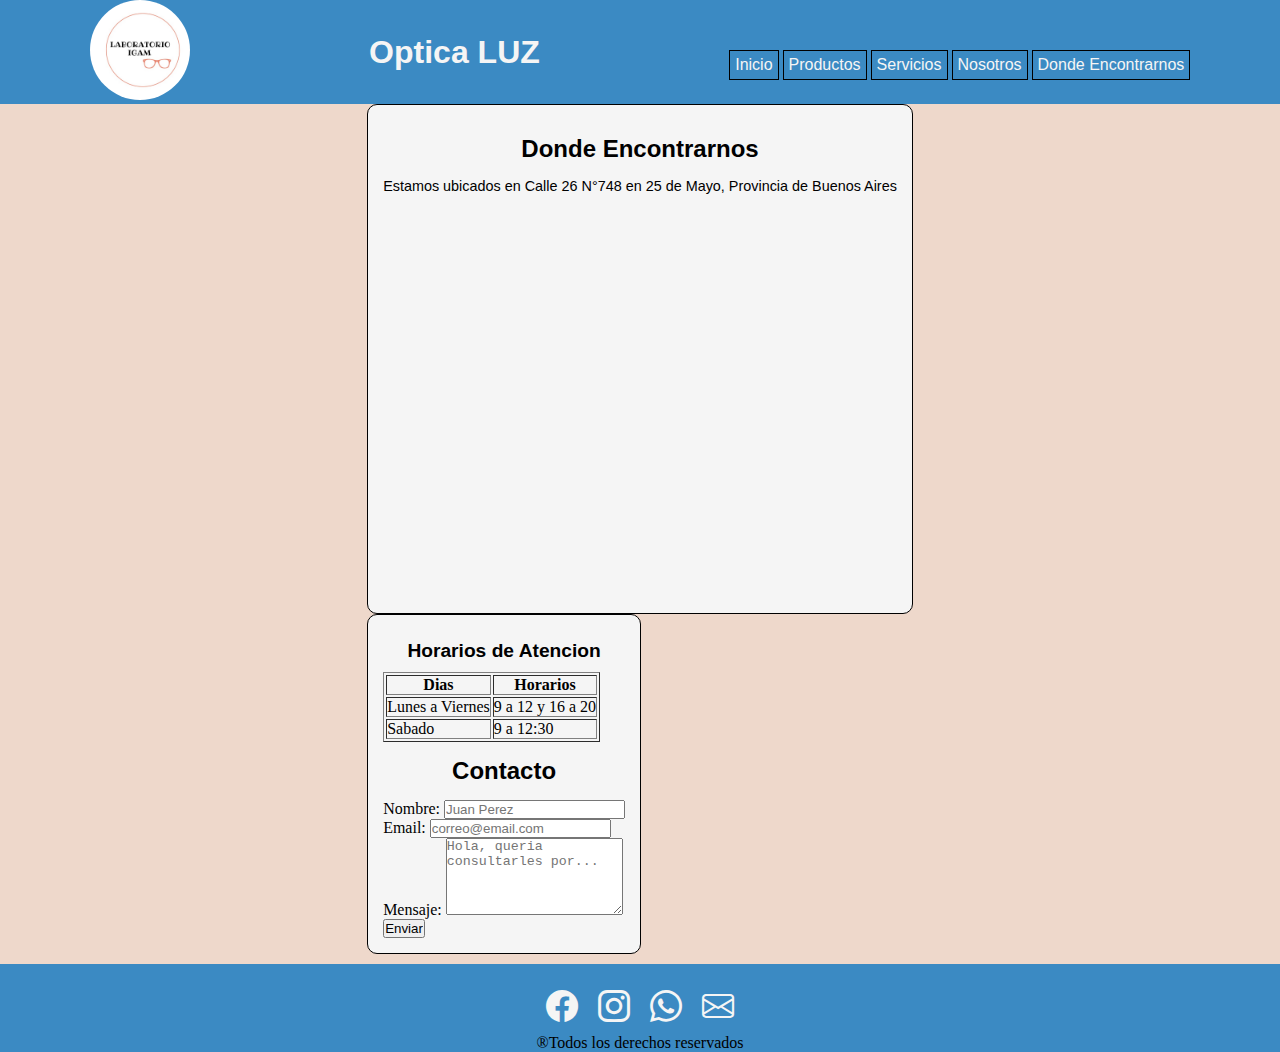
==== pages/donde_encontrarnos.html @ de2e69a8 "Se le agrego Bootstrap a la pagina donde_encontrarnos" ====
<!DOCTYPE html>
<html lang="es">
<head>
    <meta charset="UTF-8">
    <meta http-equiv="X-UA-Compatible" content="IE=edge">
    <meta name="viewport" content="width=device-width, initial-scale=1.0">
    <link rel="stylesheet" href="../css/estilos_grids_v2.css">
    <link rel="apple-touch-icon" sizes="180x180" href="../assets/favicon_io/apple-touch-icon.png">
    <link rel="icon" type="image/png" sizes="32x32" href="../assets/favicon_io/favicon-32x32.png">
    <link rel="icon" type="image/png" sizes="16x16" href="../assets/favicon_io/favicon-16x16.png">
    <link rel="manifest" href="../assets/favicon_io/site.webmanifest">
    <link rel="stylesheet" href="https://cdnjs.cloudflare.com/ajax/libs/animate.css/4.1.1/animate.min.css">
    <link rel="stylesheet" href="https://cdn.jsdelivr.net/npm/bootstrap@4.6.2/dist/css/bootstrap.min.css" integrity="sha384-xOolHFLEh07PJGoPkLv1IbcEPTNtaed2xpHsD9ESMhqIYd0nLMwNLD69Npy4HI+N" crossorigin="anonymous">
    <link rel="stylesheet" href="https://cdn.jsdelivr.net/npm/bootstrap-icons@1.9.1/font/bootstrap-icons.css">
    <title>Donde Encontrarnos - Optica LUZ</title>
</head>
<body>
    <!--El Header consta de un logo y el nombre del negocio. Al hacer click sobre el logo se vuelve al inicio, tambien es posible navegar entre las paginas del sitio-->
    <header class="header">
        <a href="../index.html" class="logo animate__fadeInLeft animate__animated animate__slow"><img src="../assets/logos/logo.jpeg" alt="logo" height="100" width="100" /></a>
        <h1 class="titulo animate__fadeInLeft animate__animated animate__slow"><strong>Optica LUZ</strong></h1>
        <nav class="barraNavegacion">
            <ul>
                <li><a href='../index.html'>Inicio</a></li>
                <li><a href='./productos.html'>Productos</a></li>
                <li><a href='./servicios.html'>Servicios</a></li>
                <li><a href='./nosotros.html'>Nosotros</a></li>
                <li><a href='#'>Donde Encontrarnos</a></li>
            </ul>
        </nav>
    <!--Contenido de la pagina-->
    </header>
        <!-- Contenido de la pagina -->
    <main class="dondeEncontrarnos container">
        <div class="row">
            <section title="ubicacion" class="ubicacion col-12 col-md-6 mt-2">    
                <h2>Donde Encontrarnos</h2>
                <p class="descripcion">Estamos ubicados en Calle 26 N°748 en 25 de Mayo, Provincia de Buenos Aires</p>
                <iframe src="https://www.google.com/maps/embed?pb=!1m18!1m12!1m3!1d5962.123265335487!2d-60.17241836245969!3d-35.43322970164302!2m3!1f0!2f0!3f0!3m2!1i1024!2i768!4f13.1!3m3!1m2!1s0x95be6055d56376e3%3A0x43c1f86400e4485!2sC.%2026%20748%2C%20B6660ALP%20Veinticinco%20de%20Mayo%2C%20Provincia%20de%20Buenos%20Aires!5e0!3m2!1ses-419!2sar!4v1658115473741!5m2!1ses-419!2sar" width=auto height="400" style="border:0;" allowfullscreen="" loading="lazy" referrerpolicy="no-referrer-when-downgrade"></iframe>
            </section>
            <section title="formContacto" class="formContacto col-12 col-md-6 mt-2">
                <div title="horario">
                    <h3 class="titulo2">Horarios de Atencion</h3>
                    <table border="1" class="horarios table table-bordered table-striped">
                        <tr>
                            <th>Dias</th>
                            <th>Horarios</th>
                        </tr>
                        <tr>
                            <td>Lunes a Viernes</td>
                            <td>9 a 12 y 16 a 20</td>
                        </tr>
                        <tr>
                            <td>Sabado</td>
                            <td>9 a 12:30</td>
                        </tr>
                    </table>
                </div>
                <div title="contacto">
                    <h2>Contacto</h2>
                    <form action="../scripts/formulario_contacto.php" method="post" enctype="text/plain">
                        <div class="form-group">
                            <label for="usr">Nombre:</label>
                            <input type="text" class="form-control" id="usr" placeholder="Juan Perez">
                        </div>
                        <div class="form-group">
                            <label for="mailto">Email:</label>
                            <input type="email" class="form-control" id="mailto" placeholder="correo@email.com">
                        </div> 
                        <div class="form-group">
                            <label for="comment">Mensaje:</label>
                            <textarea class="form-control" rows="5" id="comment" placeholder="Hola, queria consultarles por..."></textarea>
                        </div> 
                        <input type="submit" value="Enviar">
                    </form>
                </div>
            </section>
        </div>
    </main>
    <!--Footer con enlaces a redes sociales-->
    <footer class="footer">
        <a href="https://www.instagram.com/opticaLUZ/" target="_blank"><i class="bi bi-facebook"></i></a>
        <a href="https://www.facebook.com/OpticaLUZ" target="_blank"><i class="bi bi-instagram"></i></a>
        <a href="https://wa.me/5492345509226" target="_blank"><i class="bi bi-whatsapp"></i></a>
        <a href="mailto:laboratorioLUZ@hotmail.com?" target="_blank"><i class="bi bi-envelope"></i></a>
        <p class="letraChica">&#174;Todos los derechos reservados</p>
    </footer>
    <script src="https://cdn.jsdelivr.net/npm/jquery@3.5.1/dist/jquery.slim.min.js" integrity="sha384-DfXdz2htPH0lsSSs5nCTpuj/zy4C+OGpamoFVy38MVBnE+IbbVYUew+OrCXaRkfj" crossorigin="anonymous"></script>
    <script src="https://cdn.jsdelivr.net/npm/popper.js@1.16.1/dist/umd/popper.min.js" integrity="sha384-9/reFTGAW83EW2RDu2S0VKaIzap3H66lZH81PoYlFhbGU+6BZp6G7niu735Sk7lN" crossorigin="anonymous"></script>
    <script src="https://cdn.jsdelivr.net/npm/bootstrap@4.6.2/dist/js/bootstrap.min.js" integrity="sha384-+sLIOodYLS7CIrQpBjl+C7nPvqq+FbNUBDunl/OZv93DB7Ln/533i8e/mZXLi/P+" crossorigin="anonymous"></script>
</body>
</html>
---- css/estilos_grids_v2.css ----
*{
    padding: 0;
    margin: 0;
    box-sizing: border-box;
}
.header{
    /*  height: 120px;
    width: 100wh; */
    grid-area: header;
    background-color:#3b8ac3;
    display: flex;
    flex-direction: row;
    justify-content: center;
    align-items: center;
    justify-content: space-around;
    flex-wrap: wrap;
}
.header .titulo{
    color: whitesmoke;
    font-family: sans-serif, Verdana, Geneva, Tahoma;
    width: 100wh;
}
.logo img{
    border-radius: 50%;
/*     position: absolute;
    top: 10px;
    left: 10px; */
}
.titulo{
    font-family: Verdana, Geneva, Tahoma, sans-serif;
/*     position: relative; */
/*     padding-left: 150px;
    top: 40px; */
}
.barraNavegacion ul{
    background-color: #3b8ac3;
    padding-top: 25px;
    padding-left: 10px;
}
.barraNavegacion ul li{
    display: inline;
    font-family: 'Segoe UI', Tahoma, Geneva, Verdana, sans-serif;
    font-style: normal;
    text-decoration: none;
}
.barraNavegacion ul li a{
    text-decoration: none;
    color: whitesmoke;
    background-color: #3b8ac3;
    border: black solid 1px;
    border-radius: 0px;
    padding: 5px;
    display: inline-block;
}
.barraNavegacion ul li a:hover{
    color: black;
    font-style: inherit;
    background-color: #3a4856;
    transition: 0.75s;
    transform: skewX(-8deg);
}
.descripcion{
    font-family: Verdana, Geneva, Tahoma, sans-serif;
    font-size: 90%;
}
body{
/*     width: 100vw;
    height: 100%; */
    background-color: #eed8cb;
    background-repeat: none;
/*     position: relative;
    min-height: 100vh; */
}
.mainInicio{
    grid-area: mainInicio;
}
.dondeEncontrarnos{
    display: flex;
    justify-content: center;
    justify-content: space-evenly;
    flex-direction: row;
    align-items: center;
    flex-wrap: wrap;
}
section{
/*     margin: 25px; */
/* height: auto; */
    width: fit-content;
    border: black solid 1px;
    border-radius: 10px;
    background-color: whitesmoke;
    padding: 15px;
}
h2{
    text-align: center;
    font-family: Verdana, Geneva, Tahoma, sans-serif;
    padding: 15px;
}
h3{
    text-align: center;
    font-family: Verdana, Geneva, Tahoma, sans-serif;
    padding: 10px;
    font-size: 120%;
}
.establecimiento{
    flex-direction: column-reverse;
    overflow: auto;
}
.establecimiento{
    width: auto;
    display: flex;
    flex-direction: row;
    align-self: center;
    margin: 10px;
    flex-wrap: wrap;
    justify-content: space-around;
    grid-area: establecimiento;
}
.establecimiento div{
    height: 240px;
    width: 360px;
}
.establecimiento .salaespera1{
    background-image: url("../assets/fotos/establecimiento/salaespera1.jpeg");
    background-position: center;
    background-size: cover;
}
.establecimiento .estante2{
    background-image: url("../assets/fotos/establecimiento/estante2.jpeg");
    background-position: center;
    background-size: cover;
}
.establecimiento .frente{
    background-image: url("../assets/fotos/establecimiento/frente.jpeg");
    background-position: center;
    background-size: cover;
}
.establecimiento .consultorio{
    background-image: url("../assets/fotos/establecimiento/consultorio.jpeg");
    background-position: center;
    background-size: cover;
}
.productosYServicios{
    grid-area: productosYServicios;
}
.productosYServicios ul{
    margin-left: 20px;
}
/* .establecimiento .div:hover{
    scale: 1.2;
} */
.promocionesBancarias{
    grid-area: promociones;
}
.promocionesBancarias .imgdesc{
    display: flex;
    flex-wrap: wrap;
    align-items: center;
    justify-content: center;
}
.promocionesBancarias .descuentos{
    margin: 25px;
    border: 1px solid black;
    display: flex;
    flex-wrap: nowrap;
}
.descuentos{
    height: 225px;
    width: 300px;
    background-position: center;
    background-size: cover;
}
#banco_provincia{
    background-image: url("../assets/fotos/promociones/banco_provincia.png");
}
#banco_icbc{
    background-image: url("../assets/fotos/promociones/icbc.png");
}
/* .promocionesBancarias img:hover{
    scale: 2.5;
    margin-bottom: 200px;
    margin-left:200px;
} */
.productos article{
    overflow: scroll;
}
.lentesDeSol{
    grid-area: lentesDeSol;
}
.lentesDeRecetados{
    grid-area: lentesRecetados;
}
.accesorios{
    grid-area: accesorios;
}
.lentesDeSol, .lentesRecetados, .accesorios{
    display: flex;
    flex-direction: row;
    align-items: center;
/*     justify-content: space-between; */
    flex-wrap: nowrap;
}
.productos h3{
    text-align: left;
    font-family: Verdana, Geneva, Tahoma, sans-serif;
    padding-left: 50px;
}
.productos{
    display: block;
}/* 
.productos section{
    justify-content: space-between;
} */
.lentesDeSol div, .lentesRecetados div, .accesorios div{
    height:250px ;
    width: 250px;
/*     flex-wrap: nowrap; */
/*     margin-inline: 80px; */
    margin: 10px;
/* height: auto; */
    width: fit-content;
    border: gray solid 1px;
    background-color: whitesmoke;
    padding: 15px;
}
#titulo_productos{
    grid-area: titulo_productos;
}
#titulo_lentesRecetados{
    grid-area: titulo_lentesRecetados;
}
#titulo_accesorios{
    grid-area: titulo_accesorios;
}
.footer{
    /*     width: 100vw;
    height: 100vh; */
    grid-area: footer;
    background-color: #3b8ac3;
    text-align: center;
    padding-top: 25px;
    margin-top: 10px;
    /*     position:relative;
    bottom: 0px;    */
    }
.footer a{
    padding: 8px;
}
.footer p{
    padding-top: 8px;
}
.footer i{
    display: inline-block;
    font-size: xx-large;
    height: auto;
    color: whitesmoke;
    text-align: center;
}
.footer i:hover{
    color: black;
    transform: translateY(-5px);
    transition: 0.75s;
}
/* MOBILE FIRST USO DE GRID */

@media only screen and (min-width:769px){
    .inicio{
        display: grid;
        grid-template-columns: 1fr;
        grid-template-rows: 125px auto 125px;
        grid-template-areas: "header"
        "mainInicio"
        "footer";
    }
    .mainInicio{
        display:grid;
        grid-template-columns: 3fr 1fr;
        grid-template-rows: 2fr 1fr;
        grid-template-areas: "establecimiento promociones"
        "productosYServicios promociones";
    }
    .accesorios{
        flex-direction: column;
    }
    .productos article{
        overflow:auto;
    }
    .productos{
        display: grid;
        grid-template-columns: 3fr 1fr;
        grid-template-rows: 80px 40px 1fr 40px 1fr;
        grid-template-areas: "titulo_productos titulo_accesorios"
        "titulo_lentesDeSol accesorios"
        "lentesDeSol accesorios"
        "titulo_lentesRecetados accesorios"
        "lentesRecetados accesorios";
    }
}
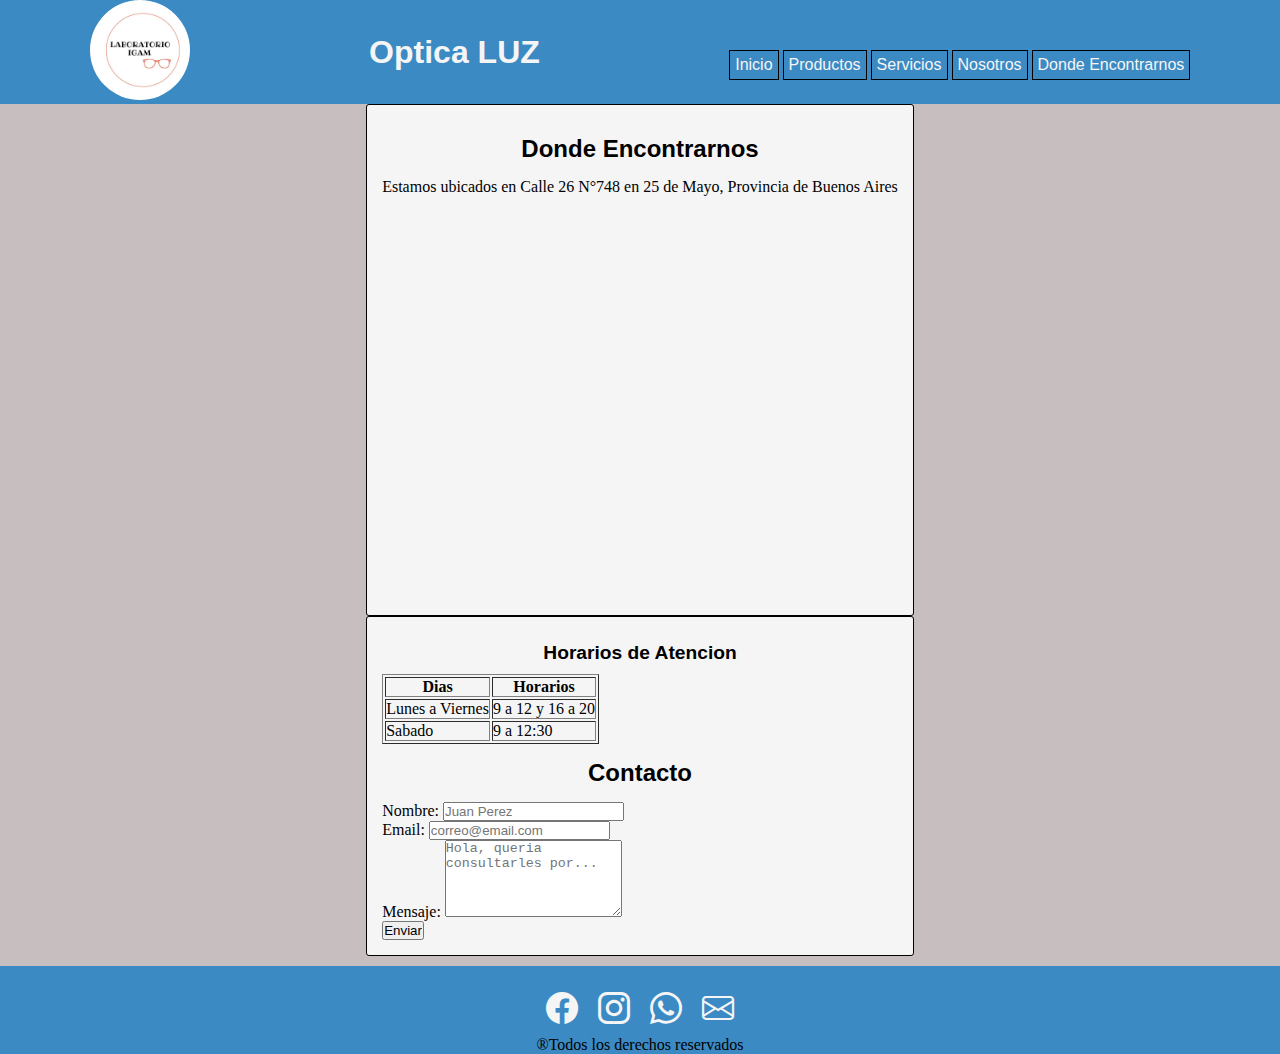
==== commit 5c30a3ac: "se añadio SASS al proyecto, se remplazo el CSS original por uno nuevo, el mismo compila gracias a No" ====
--- a/pages/donde_encontrarnos.html
+++ b/pages/donde_encontrarnos.html
@@ -4,7 +4,6 @@
     <meta charset="UTF-8">
     <meta http-equiv="X-UA-Compatible" content="IE=edge">
     <meta name="viewport" content="width=device-width, initial-scale=1.0">
-    <link rel="stylesheet" href="../css/estilos_grids_v2.css">
     <link rel="apple-touch-icon" sizes="180x180" href="../assets/favicon_io/apple-touch-icon.png">
     <link rel="icon" type="image/png" sizes="32x32" href="../assets/favicon_io/favicon-32x32.png">
     <link rel="icon" type="image/png" sizes="16x16" href="../assets/favicon_io/favicon-16x16.png">
@@ -12,6 +11,7 @@
     <link rel="stylesheet" href="https://cdnjs.cloudflare.com/ajax/libs/animate.css/4.1.1/animate.min.css">
     <link rel="stylesheet" href="https://cdn.jsdelivr.net/npm/bootstrap@4.6.2/dist/css/bootstrap.min.css" integrity="sha384-xOolHFLEh07PJGoPkLv1IbcEPTNtaed2xpHsD9ESMhqIYd0nLMwNLD69Npy4HI+N" crossorigin="anonymous">
     <link rel="stylesheet" href="https://cdn.jsdelivr.net/npm/bootstrap-icons@1.9.1/font/bootstrap-icons.css">
+    <link rel="stylesheet" href="../css/estilos.css">
     <title>Donde Encontrarnos - Optica LUZ</title>
 </head>
 <body>
--- a/css/estilos.css
+++ b/css/estilos.css
@@ -0,0 +1,282 @@
+* {
+  padding: 0;
+  margin: 0;
+  box-sizing: border-box;
+}
+
+.header {
+  grid-area: header;
+  background-color: #3b8ac3;
+  display: flex;
+  flex-direction: row;
+  justify-content: center;
+  align-items: center;
+  justify-content: space-around;
+  flex-wrap: wrap;
+}
+.header .titulo {
+  color: whitesmoke;
+  font-family: sans-serif, Verdana, Geneva, Tahoma;
+  width: 100wh;
+}
+.header .logo img {
+  border-radius: 50%;
+}
+.header .titulo {
+  font-family: Verdana, Geneva, Tahoma, sans-serif;
+}
+
+.barraNavegacion ul {
+  background-color: #3b8ac3;
+  padding-top: 25px;
+  padding-left: 10px;
+}
+.barraNavegacion ul li {
+  display: inline;
+  font-family: "Segoe UI", Tahoma, Geneva, Verdana, sans-serif;
+  font-style: normal;
+  text-decoration: none;
+}
+.barraNavegacion ul li a {
+  text-decoration: none;
+  color: whitesmoke;
+  background-color: #3b8ac3;
+  border: black solid 1px;
+  border-radius: 0px;
+  padding: 5px;
+  display: inline-block;
+}
+.barraNavegacion ul li a:hover {
+  color: black;
+  font-style: inherit;
+  background-color: #3a4856;
+  transition: 0.5s;
+  transform: skewX(-5deg) translateY(2px);
+}
+
+body {
+  background-color: rgb(199, 191, 191);
+  background-repeat: none;
+}
+
+section {
+  margin: 0px;
+  border: black solid 1px;
+  border-radius: 3px;
+  background-color: whitesmoke;
+  padding: 15px;
+}
+
+.mainInicio {
+  grid-area: mainInicio;
+}
+.mainInicio .establecimiento {
+  width: auto;
+  grid-area: establecimiento;
+}
+.mainInicio .establecimiento div {
+  min-width: 220px;
+  min-height: 360px;
+}
+.mainInicio .establecimiento .salaespera1 {
+  background-image: url("../assets/fotos/establecimiento/salaespera1.jpeg");
+  background-position: center;
+  background-size: cover;
+}
+.mainInicio .establecimiento .estante2 {
+  background-image: url("../assets/fotos/establecimiento/estante2.jpeg");
+  background-position: center;
+  background-size: cover;
+}
+.mainInicio .establecimiento .frente {
+  background-image: url("../assets/fotos/establecimiento/frente.jpeg");
+  background-position: center;
+  background-size: cover;
+}
+.mainInicio .establecimiento .consultorio {
+  background-image: url("../assets/fotos/establecimiento/consultorio.jpeg");
+  background-position: center;
+  background-size: cover;
+}
+.mainInicio .productosYServicios {
+  grid-area: productosYServicios;
+}
+.mainInicio .productosYServicios ul {
+  margin-left: 20px;
+}
+.mainInicio .promocionesBancarias {
+  grid-area: promociones;
+}
+.mainInicio .promocionesBancarias .imgdesc {
+  display: flex;
+  flex-wrap: wrap;
+  align-items: center;
+  justify-content: center;
+}
+.mainInicio .promocionesBancarias .descuentos {
+  margin: 25px;
+  border: 1px solid black;
+  display: flex;
+  flex-wrap: nowrap;
+  height: 225px;
+  width: 300px;
+  background-position: center;
+  background-size: cover;
+}
+
+.dondeEncontrarnos {
+  display: flex;
+  justify-content: center;
+  justify-content: space-evenly;
+  flex-direction: row;
+  align-items: center;
+  flex-wrap: wrap;
+}
+
+h2 {
+  text-align: center;
+  font-family: Verdana, Geneva, Tahoma, sans-serif;
+  padding: 15px;
+}
+
+h3 {
+  text-align: center;
+  font-family: Verdana, Geneva, Tahoma, sans-serif;
+  padding: 10px;
+  font-size: 120%;
+}
+
+.jumbotron {
+  padding-bottom: 5rem;
+  padding-top: 0rem;
+  background-color: #4c5967;
+  color: white;
+}
+
+.productos {
+  display: block;
+}
+.productos h3 {
+  text-align: left;
+  font-family: Verdana, Geneva, Tahoma, sans-serif;
+  padding-left: 50px;
+}
+.productos article {
+  overflow: scroll;
+}
+.productos .lentesDeSol, .productos .lentesRecetados, .productos .accesorios {
+  display: flex;
+  flex-direction: row;
+  align-items: center;
+  flex-wrap: nowrap;
+}
+.productos .lentesDeSol div, .productos .lentesRecetados div, .productos .accesorios div {
+  width: 250px;
+  margin: 10px;
+  width: fit-content;
+  border: gray solid 1px;
+  background-color: whitesmoke;
+  padding: 15px;
+  display: flex;
+  flex-direction: column;
+  flex-wrap: nowrap;
+}
+.productos .lentesDeSol {
+  grid-area: lentesDeSol;
+}
+.productos .lentesDeRecetados {
+  grid-area: lentesRecetados;
+}
+.productos .accesorios {
+  grid-area: accesorios;
+  flex-direction: column;
+}
+
+#titulo_productos {
+  grid-area: titulo_productos;
+}
+
+#titulo_lentesRecetados {
+  grid-area: titulo_lentesRecetados;
+}
+
+#titulo_accesorios {
+  grid-area: titulo_accesorios;
+}
+
+.nosotros {
+  height: auto;
+  border: black solid 1px;
+  border-radius: 3px;
+  background-color: whitesmoke;
+  padding: 15px;
+  display: block;
+}
+
+.servicios section {
+  padding-left: 30px;
+}
+
+#banco_provincia {
+  background-image: url("../assets/fotos/promociones/banco_provincia.png");
+}
+
+#banco_icbc {
+  background-image: url("../assets/fotos/promociones/icbc.png");
+}
+
+.footer {
+  grid-area: footer;
+  background-color: #3b8ac3;
+  text-align: center;
+  padding-top: 25px;
+  margin-top: 10px;
+}
+.footer a {
+  padding: 8px;
+}
+.footer p {
+  padding-top: 8px;
+  margin-bottom: 0px;
+}
+.footer i {
+  display: inline-block;
+  font-size: xx-large;
+  height: auto;
+  color: whitesmoke;
+  text-align: center;
+}
+.footer i:hover {
+  color: black;
+  transform: translateY(-5px);
+  transition: 0.75s;
+}
+
+@media only screen and (min-width: 769px) {
+  .inicio {
+    display: grid;
+    grid-template-columns: 1fr;
+    grid-template-rows: 125px auto 125px;
+    grid-template-areas: "header" "mainInicio" "footer";
+  }
+  .mainInicio {
+    display: grid;
+    grid-template-columns: 3fr 1fr;
+    grid-template-rows: 1fr 1fr;
+    grid-template-areas: "establecimiento promociones" "productosYServicios promociones";
+  }
+  .accesorios {
+    flex-direction: column;
+  }
+  .productos article {
+    overflow: auto;
+  }
+  .productos {
+    display: grid;
+    grid-template-columns: 3fr 1fr;
+    grid-template-rows: 80px 40px 1fr 40px 1fr;
+    grid-template-areas: "titulo_productos titulo_accesorios" "titulo_lentesDeSol accesorios" "lentesDeSol accesorios" "titulo_lentesRecetados accesorios" "lentesRecetados accesorios";
+  }
+}
+
+/*# sourceMappingURL=estilos.css.map */
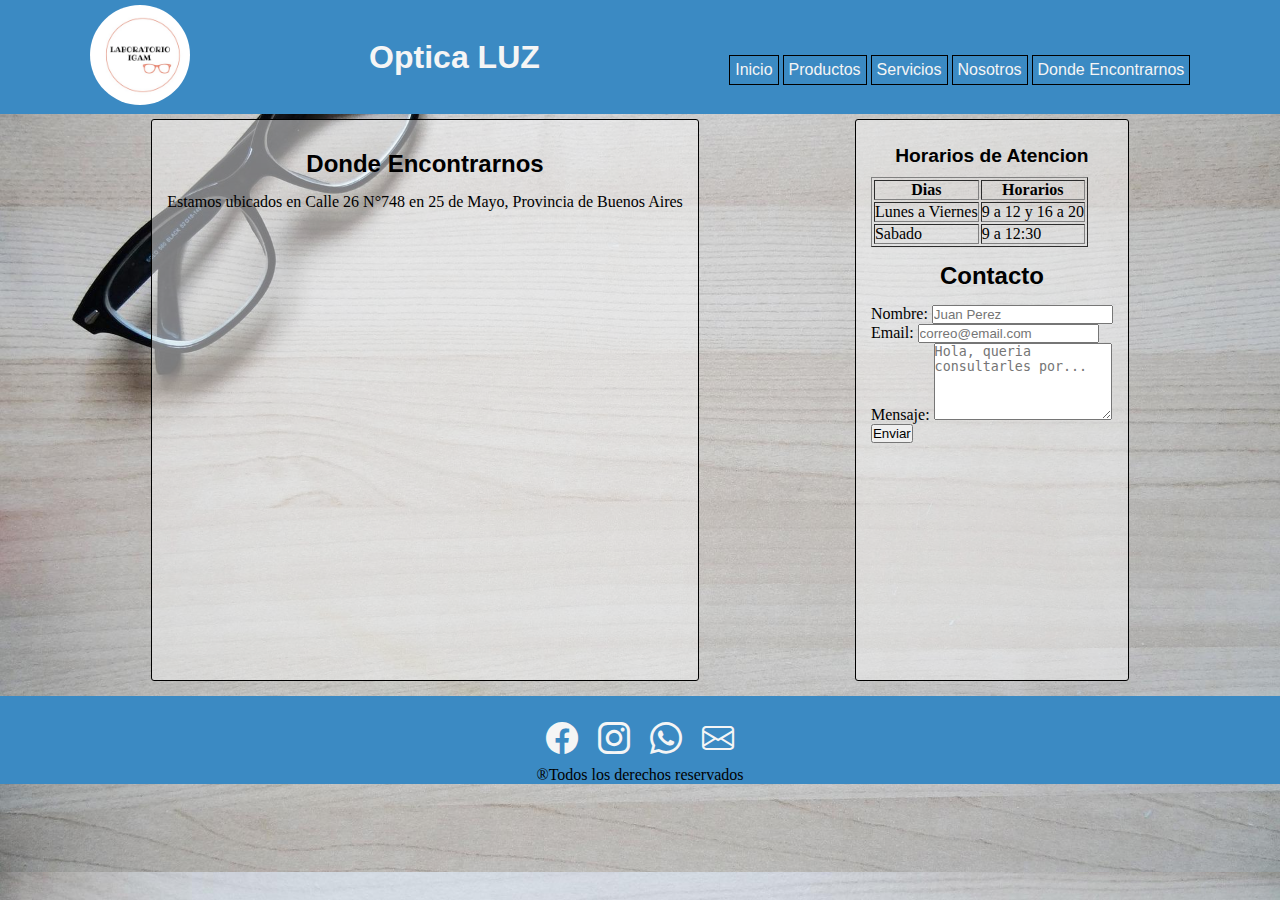
==== commit d7435fc0: "Se realizaron algunas mejoras en el Index tal como habia recomendado Constanza" ====
--- a/pages/donde_encontrarnos.html
+++ b/pages/donde_encontrarnos.html
@@ -31,14 +31,16 @@
     <!--Contenido de la pagina-->
     </header>
         <!-- Contenido de la pagina -->
-    <main class="dondeEncontrarnos container">
+    <main class="dondeEncontrarnos">
         <div class="row">
-            <section title="ubicacion" class="ubicacion col-12 col-md-6 mt-2">    
+            <section title="ubicacion" class="ubicacion">    
                 <h2>Donde Encontrarnos</h2>
                 <p class="descripcion">Estamos ubicados en Calle 26 N°748 en 25 de Mayo, Provincia de Buenos Aires</p>
-                <iframe src="https://www.google.com/maps/embed?pb=!1m18!1m12!1m3!1d5962.123265335487!2d-60.17241836245969!3d-35.43322970164302!2m3!1f0!2f0!3f0!3m2!1i1024!2i768!4f13.1!3m3!1m2!1s0x95be6055d56376e3%3A0x43c1f86400e4485!2sC.%2026%20748%2C%20B6660ALP%20Veinticinco%20de%20Mayo%2C%20Provincia%20de%20Buenos%20Aires!5e0!3m2!1ses-419!2sar!4v1658115473741!5m2!1ses-419!2sar" width=auto height="400" style="border:0;" allowfullscreen="" loading="lazy" referrerpolicy="no-referrer-when-downgrade"></iframe>
+                <div class="gmaps">
+                    <iframe src="https://www.google.com/maps/embed?pb=!1m18!1m12!1m3!1d5962.123265335487!2d-60.17241836245969!3d-35.43322970164302!2m3!1f0!2f0!3f0!3m2!1i1024!2i768!4f13.1!3m3!1m2!1s0x95be6055d56376e3%3A0x43c1f86400e4485!2sC.%2026%20748%2C%20B6660ALP%20Veinticinco%20de%20Mayo%2C%20Provincia%20de%20Buenos%20Aires!5e0!3m2!1ses-419!2sar!4v1658115473741!5m2!1ses-419!2sar" width=300 height=450 style="border:0;" allowfullscreen="" loading="lazy" referrerpolicy="no-referrer-when-downgrade"></iframe>
+                </div>
             </section>
-            <section title="formContacto" class="formContacto col-12 col-md-6 mt-2">
+            <section title="formContacto" class="formContacto">
                 <div title="horario">
                     <h3 class="titulo2">Horarios de Atencion</h3>
                     <table border="1" class="horarios table table-bordered table-striped">
--- a/css/estilos.css
+++ b/css/estilos.css
@@ -13,6 +13,8 @@
   align-items: center;
   justify-content: space-around;
   flex-wrap: wrap;
+  padding-top: 5px;
+  padding-bottom: 5px;
 }
 .header .titulo {
   color: whitesmoke;
@@ -56,15 +58,18 @@
 
 body {
   background-color: rgb(199, 191, 191);
+  background-image: url(../assets/background/background-2551501_1920.jpg);
+  background-position: center;
+  background-size: cover;
   background-repeat: none;
 }
 
 section {
-  margin: 0px;
   border: black solid 1px;
   border-radius: 3px;
-  background-color: whitesmoke;
+  background-color: rgba(245, 245, 245, 0.5);
   padding: 15px;
+  margin: 5px;
 }
 
 .mainInicio {
@@ -78,23 +83,38 @@
   min-width: 220px;
   min-height: 360px;
 }
-.mainInicio .establecimiento .salaespera1 {
-  background-image: url("../assets/fotos/establecimiento/salaespera1.jpeg");
-  background-position: center;
-  background-size: cover;
-}
-.mainInicio .establecimiento .estante2 {
-  background-image: url("../assets/fotos/establecimiento/estante2.jpeg");
-  background-position: center;
-  background-size: cover;
-}
-.mainInicio .establecimiento .frente {
-  background-image: url("../assets/fotos/establecimiento/frente.jpeg");
-  background-position: center;
-  background-size: cover;
-}
-.mainInicio .establecimiento .consultorio {
-  background-image: url("../assets/fotos/establecimiento/consultorio.jpeg");
+.mainInicio .establecimiento .perro {
+  background-image: url("../assets/fotos/establecimiento/bordeaux-dog-217018_1280.jpg");
+  background-position: center;
+  background-size: cover;
+}
+.mainInicio .establecimiento .nene {
+  background-image: url("../assets/fotos/establecimiento/kid-1508121_1920.jpg");
+  background-position: center;
+  background-size: cover;
+}
+.mainInicio .establecimiento .amigas {
+  background-image: url("../assets/fotos/establecimiento/people-2596150_1920.jpg");
+  background-position: center;
+  background-size: cover;
+}
+.mainInicio .establecimiento .hombre1 {
+  background-image: url("../assets/fotos/establecimiento/eyeglasses-1866734_1920.jpg");
+  background-position: center;
+  background-size: cover;
+}
+.mainInicio .establecimiento .hombre2 {
+  background-image: url("../assets/fotos/establecimiento/happy-1836445_1920.jpg");
+  background-position: center;
+  background-size: cover;
+}
+.mainInicio .establecimiento .mujer1 {
+  background-image: url("../assets/fotos/establecimiento/woman-1869116_1920.jpg");
+  background-position: center;
+  background-size: cover;
+}
+.mainInicio .establecimiento .anteojoslibro {
+  background-image: url("../assets/fotos/establecimiento/glasses-1052023_1920.jpg");
   background-position: center;
   background-size: cover;
 }
@@ -103,6 +123,33 @@
 }
 .mainInicio .productosYServicios ul {
   margin-left: 20px;
+}
+.mainInicio .masFotosinicio {
+  grid-area: masFotos;
+}
+.mainInicio #foto1 {
+  width: 100%;
+  height: 33.3333333333%;
+  min-height: 120px;
+  background-image: url("../assets/fotos/establecimiento/lens-4818786_1920.jpg");
+  background-position: center;
+  background-size: cover;
+}
+.mainInicio #foto2 {
+  width: 100%;
+  height: 33.3333333333%;
+  min-height: 120px;
+  background-image: url("../assets/fotos/establecimiento/contact-lenses-4792983_1920.jpg");
+  background-position: center;
+  background-size: cover;
+}
+.mainInicio #foto3 {
+  width: 100%;
+  height: 33.3333333333%;
+  min-height: 120px;
+  background-image: url("../assets/fotos/establecimiento/glasses-6336907_1920.jpg");
+  background-position: center;
+  background-size: cover;
 }
 .mainInicio .promocionesBancarias {
   grid-area: promociones;
@@ -124,12 +171,11 @@
   background-size: cover;
 }
 
-.dondeEncontrarnos {
+.dondeEncontrarnos .row {
   display: flex;
   justify-content: center;
   justify-content: space-evenly;
   flex-direction: row;
-  align-items: center;
   flex-wrap: wrap;
 }
 
@@ -171,15 +217,20 @@
   flex-wrap: nowrap;
 }
 .productos .lentesDeSol div, .productos .lentesRecetados div, .productos .accesorios div {
-  width: 250px;
+  width: 260px;
+  height: 320px;
   margin: 10px;
-  width: fit-content;
   border: gray solid 1px;
-  background-color: whitesmoke;
+  background-color: rgb(219, 219, 219);
   padding: 15px;
   display: flex;
   flex-direction: column;
   flex-wrap: nowrap;
+}
+.productos .lentesDeSol div .miniatura, .productos .lentesRecetados div .miniatura, .productos .accesorios div .miniatura {
+  width: 230px;
+  height: 150px;
+  margin: 0;
 }
 .productos .lentesDeSol {
   grid-area: lentesDeSol;
@@ -225,6 +276,54 @@
   background-image: url("../assets/fotos/promociones/icbc.png");
 }
 
+#producto1 {
+  background-image: url("../assets/fotos/productos/union_pacific_sol.jpg");
+  background-position: center;
+  background-size: cover;
+}
+
+#producto2 {
+  background-image: url("../assets/fotos/productos/mara-lente-sol.webp");
+  background-position: center;
+  background-size: cover;
+}
+
+#producto3 {
+  background-image: url("../assets/fotos/productos/valdez-receta.jpg");
+  background-position: center;
+  background-size: cover;
+}
+
+#producto4 {
+  background-image: url("../assets/fotos/productos/valdes-receta.jpg");
+  background-position: center;
+  background-size: cover;
+}
+
+#producto5 {
+  background-image: url("../assets/fotos/productos/union_pacific_receta.jpg");
+  background-position: center;
+  background-size: cover;
+}
+
+#producto6 {
+  background-image: url("../assets/fotos/productos/lentes-litio.jpg");
+  background-position: center;
+  background-size: cover;
+}
+
+#producto7 {
+  background-image: url("../assets/fotos/productos/estuche-de-lentes-en-silicona.jpg");
+  background-position: center;
+  background-size: cover;
+}
+
+#producto8 {
+  background-image: url("../assets/fotos/productos/cordones.jpg");
+  background-position: center;
+  background-size: cover;
+}
+
 .footer {
   grid-area: footer;
   background-color: #3b8ac3;
@@ -261,9 +360,9 @@
   }
   .mainInicio {
     display: grid;
-    grid-template-columns: 3fr 1fr;
+    grid-template-columns: 2fr 1fr 1fr;
     grid-template-rows: 1fr 1fr;
-    grid-template-areas: "establecimiento promociones" "productosYServicios promociones";
+    grid-template-areas: "establecimiento establecimiento promociones" "productosYServicios masFotos promociones";
   }
   .accesorios {
     flex-direction: column;
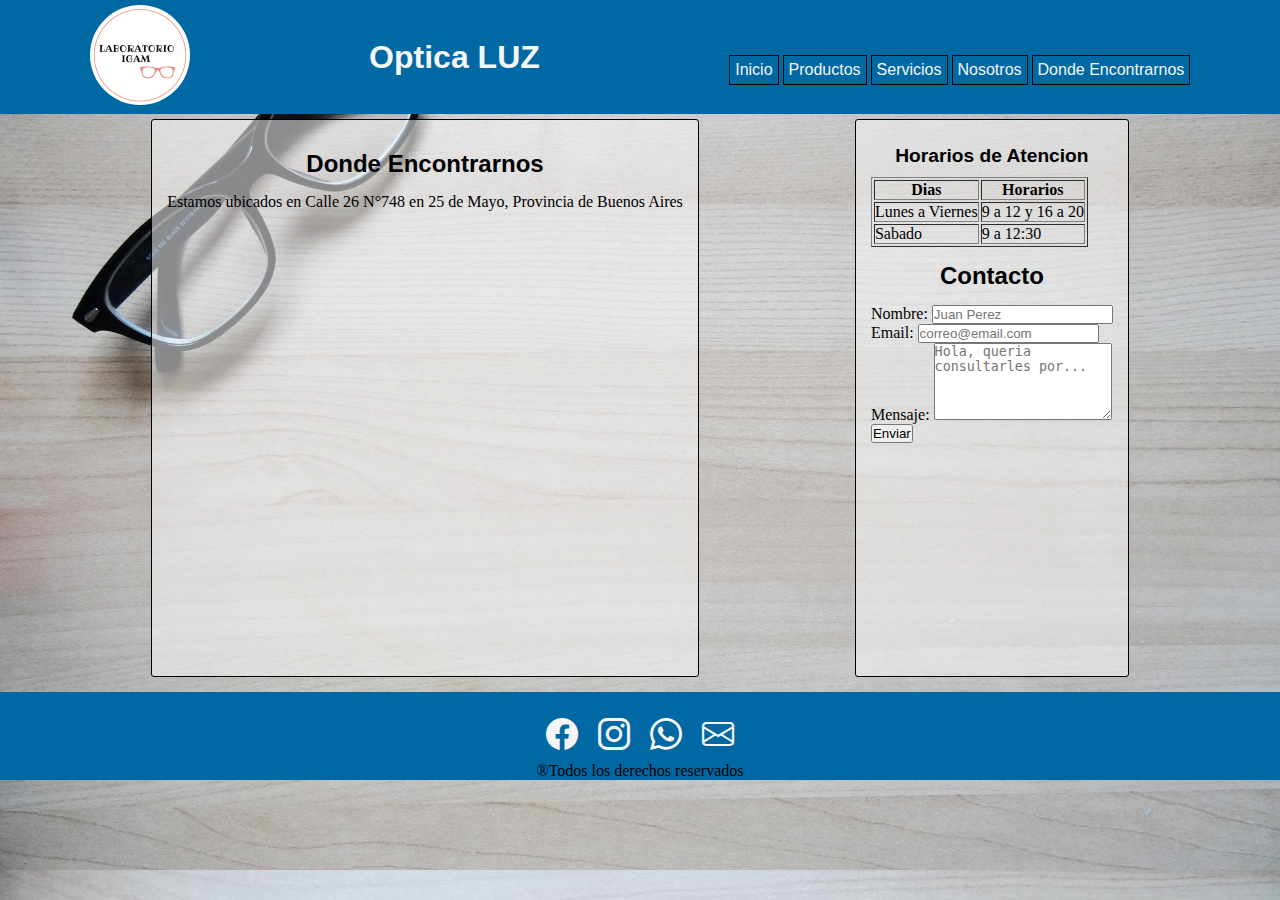
==== commit f38d9053: "Ajustes de ultima hora" ====
--- a/pages/donde_encontrarnos.html
+++ b/pages/donde_encontrarnos.html
@@ -12,6 +12,8 @@
     <link rel="stylesheet" href="https://cdn.jsdelivr.net/npm/bootstrap@4.6.2/dist/css/bootstrap.min.css" integrity="sha384-xOolHFLEh07PJGoPkLv1IbcEPTNtaed2xpHsD9ESMhqIYd0nLMwNLD69Npy4HI+N" crossorigin="anonymous">
     <link rel="stylesheet" href="https://cdn.jsdelivr.net/npm/bootstrap-icons@1.9.1/font/bootstrap-icons.css">
     <link rel="stylesheet" href="../css/estilos.css">
+    <meta name="description" content="Estamos ubicados en Calle 26 N°748 en 25 de Mayo, Provincia de Buenos Aires">
+    <meta name="keywords" content="Optica, direccion, veinticinco, 25, calle" >
     <title>Donde Encontrarnos - Optica LUZ</title>
 </head>
 <body>
@@ -36,8 +38,8 @@
             <section title="ubicacion" class="ubicacion">    
                 <h2>Donde Encontrarnos</h2>
                 <p class="descripcion">Estamos ubicados en Calle 26 N°748 en 25 de Mayo, Provincia de Buenos Aires</p>
-                <div class="gmaps">
-                    <iframe src="https://www.google.com/maps/embed?pb=!1m18!1m12!1m3!1d5962.123265335487!2d-60.17241836245969!3d-35.43322970164302!2m3!1f0!2f0!3f0!3m2!1i1024!2i768!4f13.1!3m3!1m2!1s0x95be6055d56376e3%3A0x43c1f86400e4485!2sC.%2026%20748%2C%20B6660ALP%20Veinticinco%20de%20Mayo%2C%20Provincia%20de%20Buenos%20Aires!5e0!3m2!1ses-419!2sar!4v1658115473741!5m2!1ses-419!2sar" width=300 height=450 style="border:0;" allowfullscreen="" loading="lazy" referrerpolicy="no-referrer-when-downgrade"></iframe>
+                <div class="gmaps" align="center">
+                    <iframe src="https://www.google.com/maps/embed?pb=!1m18!1m12!1m3!1d5962.123265335487!2d-60.17241836245969!3d-35.43322970164302!2m3!1f0!2f0!3f0!3m2!1i1024!2i768!4f13.1!3m3!1m2!1s0x95be6055d56376e3%3A0x43c1f86400e4485!2sC.%2026%20748%2C%20B6660ALP%20Veinticinco%20de%20Mayo%2C%20Provincia%20de%20Buenos%20Aires!5e0!3m2!1ses-419!2sar!4v1658115473741!5m2!1ses-419!2sar" width=350 height=450 style="border:0;" allowfullscreen="" loading="lazy" referrerpolicy="no-referrer-when-downgrade" align="middle"></iframe>
                 </div>
             </section>
             <section title="formContacto" class="formContacto">
--- a/css/estilos.css
+++ b/css/estilos.css
@@ -1,12 +1,16 @@
+@charset "UTF-8";
+/* Reseteo y constantes */
 * {
   padding: 0;
   margin: 0;
   box-sizing: border-box;
 }
 
+/* Algunas constantes que se van a utilizar en todo el proyecto */
+/* Header */
 .header {
   grid-area: header;
-  background-color: #3b8ac3;
+  background-color: #0069a4;
   display: flex;
   flex-direction: row;
   justify-content: center;
@@ -28,8 +32,9 @@
   font-family: Verdana, Geneva, Tahoma, sans-serif;
 }
 
+/* Barra de Navegacion */
 .barraNavegacion ul {
-  background-color: #3b8ac3;
+  background-color: #0069a4;
   padding-top: 25px;
   padding-left: 10px;
 }
@@ -42,7 +47,7 @@
 .barraNavegacion ul li a {
   text-decoration: none;
   color: whitesmoke;
-  background-color: #3b8ac3;
+  background-color: #0069a4;
   border: black solid 1px;
   border-radius: 0px;
   padding: 5px;
@@ -56,127 +61,19 @@
   transform: skewX(-5deg) translateY(2px);
 }
 
+/* Body y algunas definiciones comunes a todas las paginas del sitio */
 body {
-  background-color: rgb(199, 191, 191);
   background-image: url(../assets/background/background-2551501_1920.jpg);
   background-position: center;
   background-size: cover;
-  background-repeat: none;
 }
 
 section {
   border: black solid 1px;
   border-radius: 3px;
-  background-color: rgba(245, 245, 245, 0.5);
+  background-color: rgba(245, 245, 245, 0.55);
   padding: 15px;
   margin: 5px;
-}
-
-.mainInicio {
-  grid-area: mainInicio;
-}
-.mainInicio .establecimiento {
-  width: auto;
-  grid-area: establecimiento;
-}
-.mainInicio .establecimiento div {
-  min-width: 220px;
-  min-height: 360px;
-}
-.mainInicio .establecimiento .perro {
-  background-image: url("../assets/fotos/establecimiento/bordeaux-dog-217018_1280.jpg");
-  background-position: center;
-  background-size: cover;
-}
-.mainInicio .establecimiento .nene {
-  background-image: url("../assets/fotos/establecimiento/kid-1508121_1920.jpg");
-  background-position: center;
-  background-size: cover;
-}
-.mainInicio .establecimiento .amigas {
-  background-image: url("../assets/fotos/establecimiento/people-2596150_1920.jpg");
-  background-position: center;
-  background-size: cover;
-}
-.mainInicio .establecimiento .hombre1 {
-  background-image: url("../assets/fotos/establecimiento/eyeglasses-1866734_1920.jpg");
-  background-position: center;
-  background-size: cover;
-}
-.mainInicio .establecimiento .hombre2 {
-  background-image: url("../assets/fotos/establecimiento/happy-1836445_1920.jpg");
-  background-position: center;
-  background-size: cover;
-}
-.mainInicio .establecimiento .mujer1 {
-  background-image: url("../assets/fotos/establecimiento/woman-1869116_1920.jpg");
-  background-position: center;
-  background-size: cover;
-}
-.mainInicio .establecimiento .anteojoslibro {
-  background-image: url("../assets/fotos/establecimiento/glasses-1052023_1920.jpg");
-  background-position: center;
-  background-size: cover;
-}
-.mainInicio .productosYServicios {
-  grid-area: productosYServicios;
-}
-.mainInicio .productosYServicios ul {
-  margin-left: 20px;
-}
-.mainInicio .masFotosinicio {
-  grid-area: masFotos;
-}
-.mainInicio #foto1 {
-  width: 100%;
-  height: 33.3333333333%;
-  min-height: 120px;
-  background-image: url("../assets/fotos/establecimiento/lens-4818786_1920.jpg");
-  background-position: center;
-  background-size: cover;
-}
-.mainInicio #foto2 {
-  width: 100%;
-  height: 33.3333333333%;
-  min-height: 120px;
-  background-image: url("../assets/fotos/establecimiento/contact-lenses-4792983_1920.jpg");
-  background-position: center;
-  background-size: cover;
-}
-.mainInicio #foto3 {
-  width: 100%;
-  height: 33.3333333333%;
-  min-height: 120px;
-  background-image: url("../assets/fotos/establecimiento/glasses-6336907_1920.jpg");
-  background-position: center;
-  background-size: cover;
-}
-.mainInicio .promocionesBancarias {
-  grid-area: promociones;
-}
-.mainInicio .promocionesBancarias .imgdesc {
-  display: flex;
-  flex-wrap: wrap;
-  align-items: center;
-  justify-content: center;
-}
-.mainInicio .promocionesBancarias .descuentos {
-  margin: 25px;
-  border: 1px solid black;
-  display: flex;
-  flex-wrap: nowrap;
-  height: 225px;
-  width: 300px;
-  background-position: center;
-  background-size: cover;
-}
-
-.dondeEncontrarnos .row {
-  display: flex;
-  justify-content: center;
-  justify-content: space-evenly;
-  flex-direction: row;
-  flex-wrap: wrap;
 }
 
 h2 {
@@ -192,45 +89,224 @@
   font-size: 120%;
 }
 
-.jumbotron {
-  padding-bottom: 5rem;
-  padding-top: 0rem;
+/* Contenido de pagina principal */
+.mainInicio {
+  grid-area: mainInicio;
+}
+.mainInicio .establecimiento {
+  width: auto;
+  grid-area: establecimiento;
+}
+.mainInicio .establecimiento div {
+  min-width: 220px;
+  min-height: 360px;
+}
+.mainInicio .establecimiento .perro {
+  background-image: url("../assets/fotos/establecimiento/bordeaux-dog-217018_1280.jpg");
+  background-position: center;
+  background-size: cover;
+}
+.mainInicio .establecimiento .nene {
+  background-image: url("../assets/fotos/establecimiento/kid-1508121_1920.jpg");
+  background-position: center;
+  background-size: cover;
+}
+.mainInicio .establecimiento .amigas {
+  background-image: url("../assets/fotos/establecimiento/people-2596150_1920.jpg");
+  background-position: center;
+  background-size: cover;
+}
+.mainInicio .establecimiento .hombre1 {
+  background-image: url("../assets/fotos/establecimiento/eyeglasses-1866734_1920.jpg");
+  background-position: center;
+  background-size: cover;
+}
+.mainInicio .establecimiento .hombre2 {
+  background-image: url("../assets/fotos/establecimiento/happy-1836445_1920.jpg");
+  background-position: center;
+  background-size: cover;
+}
+.mainInicio .establecimiento .mujer1 {
+  background-image: url("../assets/fotos/establecimiento/woman-1869116_1920.jpg");
+  background-position: center;
+  background-size: cover;
+}
+.mainInicio .establecimiento .anteojoslibro {
+  background-image: url("../assets/fotos/establecimiento/glasses-1052023_1920.jpg");
+  background-position: center;
+  background-size: cover;
+}
+
+.productosYServicios {
+  grid-area: productosYServicios;
+}
+.productosYServicios ul {
+  margin-left: 20px;
+}
+
+.masFotosinicio {
+  grid-area: masFotos;
+}
+
+/* Se añade Mixin */
+#foto1 {
+  width: 100%;
+  height: 33.3333333333%;
+  min-height: 120px;
+  background-position: center;
+  background-size: cover;
+  background-image: url("../assets/fotos/establecimiento/lens-4818786_1920.jpg");
+}
+
+#foto2 {
+  width: 100%;
+  height: 33.3333333333%;
+  min-height: 120px;
+  background-position: center;
+  background-size: cover;
+  background-image: url("../assets/fotos/establecimiento/contact-lenses-4792983_1920.jpg");
+}
+
+#foto3 {
+  width: 100%;
+  height: 33.3333333333%;
+  min-height: 120px;
+  background-position: center;
+  background-size: cover;
+  background-image: url("../assets/fotos/establecimiento/glasses-6336907_1920.jpg");
+}
+
+.promocionesBancarias {
+  grid-area: promociones;
+}
+.promocionesBancarias .imgdesc {
+  display: flex;
+  flex-wrap: wrap;
+  align-items: center;
+  justify-content: center;
+}
+.promocionesBancarias .descuentos {
+  margin: 25px;
+  border: 1px solid black;
+  display: flex;
+  flex-wrap: nowrap;
+  height: 225px;
+  width: 300px;
+  background-position: center;
+  background-size: cover;
+}
+
+#banco_provincia {
+  background-image: url("../assets/fotos/promociones/banco_provincia.png");
+}
+
+#banco_icbc {
+  background-image: url("../assets/fotos/promociones/icbc.png");
+}
+
+/* Contenido de pagina donde encontrarnos */
+.dondeEncontrarnos .row {
+  width: 100%;
+  display: flex;
+  justify-content: center;
+  justify-content: space-evenly;
+  flex-direction: row;
+  flex-wrap: wrap;
+}
+
+/* Contenido de pagina productos */
+/* Importo Jumbotron */
+.jumbotron-h2, .productos h2 {
+  padding-bottom: 2.5rem;
+  padding-top: 1rem;
+  background-color: rgb(5, 5, 5);
+  color: whitesmoke;
+}
+
+.jumbotron-h3, .productos h3 {
+  text-align: left;
+  font-family: Geneva, Tahoma, sans-serif;
+  padding-left: 20px;
+  padding-bottom: 1.5rem;
+  padding-top: 1.5rem;
   background-color: #4c5967;
-  color: white;
+  color: whitesmoke;
+}
+
+body {
+  overflow-x: hidden;
 }
 
 .productos {
   display: block;
 }
+.productos h2 {
+  font-size: xx-large;
+}
 .productos h3 {
-  text-align: left;
-  font-family: Verdana, Geneva, Tahoma, sans-serif;
-  padding-left: 50px;
+  font-size: x-large;
 }
 .productos article {
-  overflow: scroll;
+  width: 100%;
 }
 .productos .lentesDeSol, .productos .lentesRecetados, .productos .accesorios {
   display: flex;
   flex-direction: row;
   align-items: center;
-  flex-wrap: nowrap;
+  flex-wrap: wrap;
+  justify-content: center;
+  /* Aca mediante MAPS y EXTEND vamos a definir a todos los productos */
 }
 .productos .lentesDeSol div, .productos .lentesRecetados div, .productos .accesorios div {
   width: 260px;
   height: 320px;
   margin: 10px;
   border: gray solid 1px;
-  background-color: rgb(219, 219, 219);
+  background-color: rgba(245, 245, 245, 0.45);
   padding: 15px;
   display: flex;
   flex-direction: column;
-  flex-wrap: nowrap;
-}
-.productos .lentesDeSol div .miniatura, .productos .lentesRecetados div .miniatura, .productos .accesorios div .miniatura {
+  flex-wrap: wrap;
+}
+.productos .lentesDeSol div .miniatura, .productos .lentesDeSol div #productoC2, .productos .lentesDeSol div #productoC1, .productos .lentesDeSol div #productoB3, .productos .lentesDeSol div #productoB2, .productos .lentesDeSol div #productoB1, .productos .lentesDeSol div #productoA6, .productos .lentesDeSol div #productoA5, .productos .lentesDeSol div #productoA4, .productos .lentesDeSol div #productoA3, .productos .lentesDeSol div #productoA2, .productos .lentesDeSol div #productoA1, .productos .lentesRecetados div .miniatura, .productos .lentesRecetados div #productoC2, .productos .lentesRecetados div #productoC1, .productos .lentesRecetados div #productoB3, .productos .lentesRecetados div #productoB2, .productos .lentesRecetados div #productoB1, .productos .lentesRecetados div #productoA6, .productos .lentesRecetados div #productoA5, .productos .lentesRecetados div #productoA4, .productos .lentesRecetados div #productoA3, .productos .lentesRecetados div #productoA2, .productos .lentesRecetados div #productoA1, .productos .accesorios div .miniatura, .productos .accesorios div #productoC2, .productos .accesorios div #productoC1, .productos .accesorios div #productoB3, .productos .accesorios div #productoB2, .productos .accesorios div #productoB1, .productos .accesorios div #productoA6, .productos .accesorios div #productoA5, .productos .accesorios div #productoA4, .productos .accesorios div #productoA3, .productos .accesorios div #productoA2, .productos .accesorios div #productoA1 {
   width: 230px;
   height: 150px;
   margin: 0;
+  background-position: center;
+  background-size: cover;
+}
+.productos .lentesDeSol #productoA1, .productos .lentesRecetados #productoA1, .productos .accesorios #productoA1 {
+  background-image: url("../assets/fotos/productos/union_pacific_sol.jpg");
+}
+.productos .lentesDeSol #productoA2, .productos .lentesRecetados #productoA2, .productos .accesorios #productoA2 {
+  background-image: url("../assets/fotos/productos/mara-lente-sol.jpg");
+}
+.productos .lentesDeSol #productoA3, .productos .lentesRecetados #productoA3, .productos .accesorios #productoA3 {
+  background-image: url("../assets/fotos/productos/valdez-receta.jpg");
+}
+.productos .lentesDeSol #productoA4, .productos .lentesRecetados #productoA4, .productos .accesorios #productoA4 {
+  background-image: url("../assets/fotos/productos/D_NQ_NP_786286-MLA46233536589_062021-O.jpg");
+}
+.productos .lentesDeSol #productoA5, .productos .lentesRecetados #productoA5, .productos .accesorios #productoA5 {
+  background-image: url("../assets/fotos/productos/D_NQ_NP_2X_957470-MLA45538941816_042021-F.jpg");
+}
+.productos .lentesDeSol #productoA6, .productos .lentesRecetados #productoA6, .productos .accesorios #productoA6 {
+  background-image: url("../assets/fotos/productos/38248696-gafas-de-sol-classic-con-lentes-de-color-rosa-sobre-fondo-blanco-con-saturacion-camino-.jpg");
+}
+.productos .lentesDeSol #productoB1, .productos .lentesRecetados #productoB1, .productos .accesorios #productoB1 {
+  background-image: url("../assets/fotos/productos/valdes-receta.jpg");
+}
+.productos .lentesDeSol #productoB2, .productos .lentesRecetados #productoB2, .productos .accesorios #productoB2 {
+  background-image: url("../assets/fotos/productos/union_pacific_receta.jpg");
+}
+.productos .lentesDeSol #productoB3, .productos .lentesRecetados #productoB3, .productos .accesorios #productoB3 {
+  background-image: url("../assets/fotos/productos/lentes-litio.jpg");
+}
+.productos .lentesDeSol #productoC1, .productos .lentesRecetados #productoC1, .productos .accesorios #productoC1 {
+  background-image: url("../assets/fotos/productos/estuche-de-lentes-en-silicona.jpg");
+}
+.productos .lentesDeSol #productoC2, .productos .lentesRecetados #productoC2, .productos .accesorios #productoC2 {
+  background-image: url("../assets/fotos/productos/cordones.jpg");
 }
 .productos .lentesDeSol {
   grid-area: lentesDeSol;
@@ -240,7 +316,6 @@
 }
 .productos .accesorios {
   grid-area: accesorios;
-  flex-direction: column;
 }
 
 #titulo_productos {
@@ -255,78 +330,81 @@
   grid-area: titulo_accesorios;
 }
 
-.nosotros {
-  height: auto;
-  border: black solid 1px;
-  border-radius: 3px;
-  background-color: whitesmoke;
-  padding: 15px;
-  display: block;
-}
-
+/* Contenido de pagina servicios */
 .servicios section {
   padding-left: 30px;
-}
-
-#banco_provincia {
-  background-image: url("../assets/fotos/promociones/banco_provincia.png");
-}
-
-#banco_icbc {
-  background-image: url("../assets/fotos/promociones/icbc.png");
-}
-
-#producto1 {
-  background-image: url("../assets/fotos/productos/union_pacific_sol.jpg");
-  background-position: center;
-  background-size: cover;
-}
-
-#producto2 {
-  background-image: url("../assets/fotos/productos/mara-lente-sol.webp");
-  background-position: center;
-  background-size: cover;
-}
-
-#producto3 {
-  background-image: url("../assets/fotos/productos/valdez-receta.jpg");
-  background-position: center;
-  background-size: cover;
-}
-
-#producto4 {
-  background-image: url("../assets/fotos/productos/valdes-receta.jpg");
-  background-position: center;
-  background-size: cover;
-}
-
-#producto5 {
-  background-image: url("../assets/fotos/productos/union_pacific_receta.jpg");
-  background-position: center;
-  background-size: cover;
-}
-
-#producto6 {
-  background-image: url("../assets/fotos/productos/lentes-litio.jpg");
-  background-position: center;
-  background-size: cover;
-}
-
-#producto7 {
-  background-image: url("../assets/fotos/productos/estuche-de-lentes-en-silicona.jpg");
-  background-position: center;
-  background-size: cover;
-}
-
-#producto8 {
-  background-image: url("../assets/fotos/productos/cordones.jpg");
-  background-position: center;
-  background-size: cover;
-}
-
+  background-color: rgba(245, 245, 245, 0.55);
+}
+.servicios .miniaturas {
+  display: flex;
+  flex-wrap: wrap;
+  justify-content: center;
+}
+
+#servicios1 {
+  width: 370px;
+  height: 200px;
+  min-height: 120px;
+  background-image: url("../assets/fotos/nosotros/display-3262303_1920.jpg");
+  background-position: center;
+  background-size: cover;
+}
+
+#servicios2 {
+  width: 370px;
+  height: 200px;
+  min-height: 120px;
+  background-image: url("../assets/fotos/nosotros/glass-3097577_1920.jpg");
+  background-position: center;
+  background-size: cover;
+}
+
+#servicios3 {
+  width: 370px;
+  height: 200px;
+  min-height: 120px;
+  background-image: url("../assets/fotos/nosotros/lens-4818786_1920.jpg");
+  background-position: center;
+  background-size: cover;
+}
+
+/* Contenido de pagina nosotros */
+.nosotros .fotosnosotros {
+  display: flex;
+  flex-wrap: wrap;
+  justify-content: center;
+}
+
+#nosotros1 {
+  width: 380px;
+  height: 260px;
+  min-height: 120px;
+  background-image: url("../assets/fotos/nosotros/profesional_de_la_salud.jpeg");
+  background-position: center;
+  background-size: cover;
+}
+
+#nosotros2 {
+  width: 380px;
+  height: 260px;
+  min-height: 120px;
+  background-image: url("../assets/fotos/nosotros/retinoscopy-5521411_1920.jpg");
+  background-position: center;
+  background-size: cover;
+}
+
+/* .nosotros{
+    height: auto;
+    border: black solid 1px;
+    border-radius: 3px;
+    background-color: $color2;
+    padding: 15px;
+    display: block;
+} */
+/* Footer */
 .footer {
   grid-area: footer;
-  background-color: #3b8ac3;
+  background-color: #0069a4;
   text-align: center;
   padding-top: 25px;
   margin-top: 10px;
@@ -351,6 +429,7 @@
   transition: 0.75s;
 }
 
+/* Aplica grids a distintas resoluciones */
 @media only screen and (min-width: 769px) {
   .inicio {
     display: grid;
@@ -370,12 +449,24 @@
   .productos article {
     overflow: auto;
   }
-  .productos {
-    display: grid;
-    grid-template-columns: 3fr 1fr;
-    grid-template-rows: 80px 40px 1fr 40px 1fr;
-    grid-template-areas: "titulo_productos titulo_accesorios" "titulo_lentesDeSol accesorios" "lentesDeSol accesorios" "titulo_lentesRecetados accesorios" "lentesRecetados accesorios";
-  }
+  /*     .productos{
+          display: grid;
+          grid-template-columns: 1fr;
+          grid-template-rows: 150px 80px auto 80px auto 80px auto;
+          grid-template-areas: "titulo_productos"
+          "titulo_lentesDeSol"
+          "lentesDeSol"
+          "titulo_lentesRecetados"
+          "lentesRecetados"
+          "titulo_accesorios"
+          "accesorios";
+          .lentesDeSol, .lentesRecetados, .accesorios{
+              display: flex;
+              flex-direction: row;
+              align-items: center;
+              flex-wrap: nowrap;
+          }
+      } */
 }
 
 /*# sourceMappingURL=estilos.css.map */
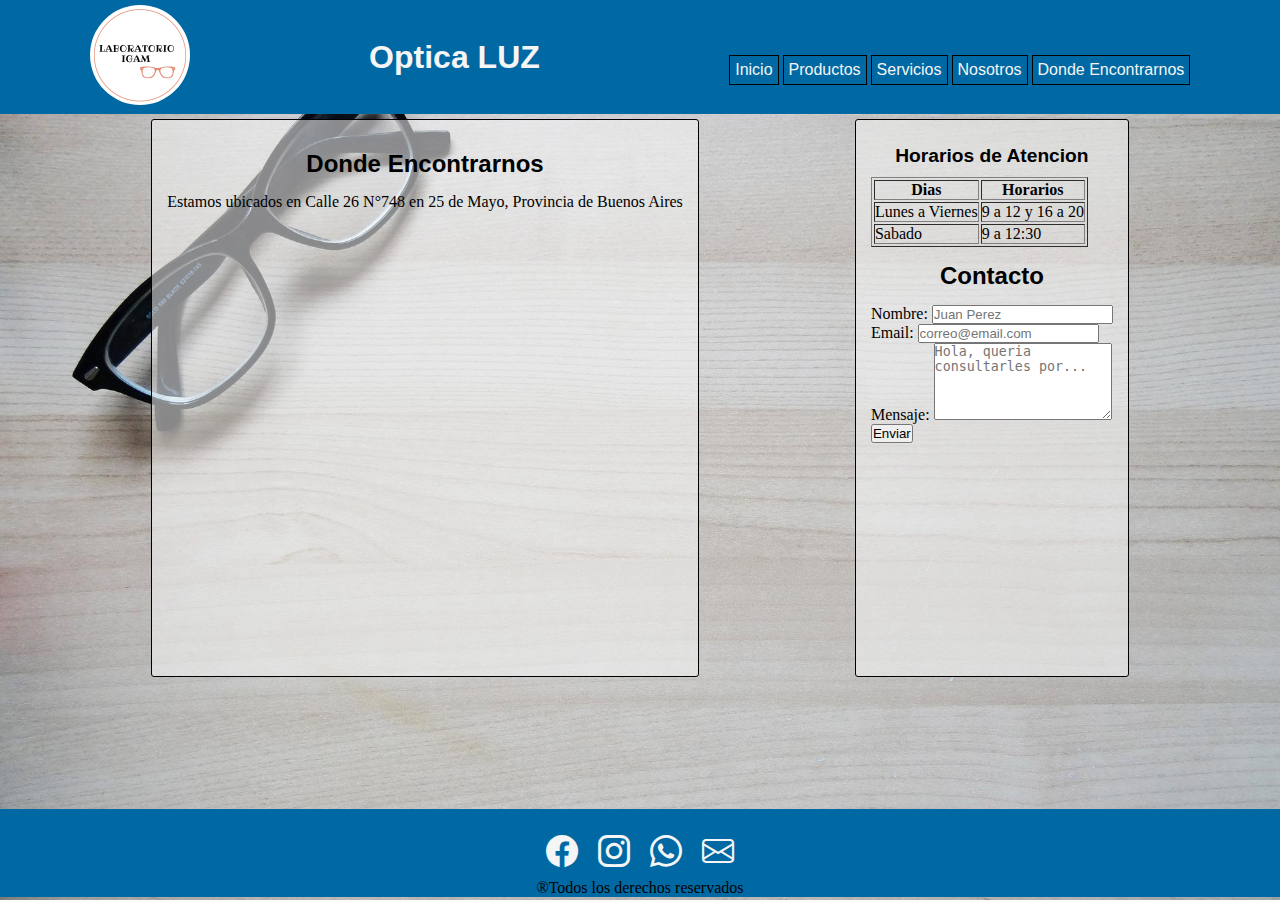
==== commit a266284d: "Se realizaron algunos ajustes, todavia quedan pendientes." ====
--- a/pages/donde_encontrarnos.html
+++ b/pages/donde_encontrarnos.html
@@ -75,7 +75,7 @@
                             <label for="comment">Mensaje:</label>
                             <textarea class="form-control" rows="5" id="comment" placeholder="Hola, queria consultarles por..."></textarea>
                         </div> 
-                        <input type="submit" value="Enviar">
+                        <input class="btn btn-info btn-sm" type="submit" value="Enviar">
                     </form>
                 </div>
             </section>
--- a/css/estilos.css
+++ b/css/estilos.css
@@ -68,6 +68,10 @@
   background-size: cover;
 }
 
+main {
+  min-height: calc(100vh - 105px - 110px);
+}
+
 section {
   border: black solid 1px;
   border-radius: 3px;
@@ -92,49 +96,58 @@
 /* Contenido de pagina principal */
 .mainInicio {
   grid-area: mainInicio;
+  /*     .perro{
+          background-image: url("../assets/fotos/establecimiento/bordeaux-dog-217018_1280.jpg");
+          background-position: center;
+          background-size: cover;
+      }
+      .nene{
+          background-image: url("../assets/fotos/establecimiento/kid-1508121_1920.jpg");
+          background-position: center;
+          background-size: cover;
+      }
+      .amigas{
+          background-image: url("../assets/fotos/establecimiento/people-2596150_1920.jpg");
+          background-position: center;
+          background-size: cover;
+      }
+      .hombre1{
+          background-image: url("../assets/fotos/establecimiento/eyeglasses-1866734_1920.jpg");
+          background-position: center;
+          background-size: cover;
+      }
+      .hombre2{
+          background-image: url("../assets/fotos/establecimiento/happy-1836445_1920.jpg");
+          background-position: center;
+          background-size: cover;
+      }
+      .mujer1{
+          background-image: url("../assets/fotos/establecimiento/woman-1869116_1920.jpg");
+          background-position: center;
+          background-size: cover;
+      }
+      .anteojoslibro{
+          background-image: url("../assets/fotos/establecimiento/glasses-1052023_1920.jpg");
+          background-position: center;
+          background-size: cover;
+      } */
 }
 .mainInicio .establecimiento {
   width: auto;
+  max-height: 100%;
   grid-area: establecimiento;
 }
 .mainInicio .establecimiento div {
+  height: 100%;
+  width: 100%;
+}
+.mainInicio .establecimiento div img {
+  height: 100%;
+  width: 100%;
   min-width: 220px;
   min-height: 360px;
-}
-.mainInicio .establecimiento .perro {
-  background-image: url("../assets/fotos/establecimiento/bordeaux-dog-217018_1280.jpg");
-  background-position: center;
-  background-size: cover;
-}
-.mainInicio .establecimiento .nene {
-  background-image: url("../assets/fotos/establecimiento/kid-1508121_1920.jpg");
-  background-position: center;
-  background-size: cover;
-}
-.mainInicio .establecimiento .amigas {
-  background-image: url("../assets/fotos/establecimiento/people-2596150_1920.jpg");
-  background-position: center;
-  background-size: cover;
-}
-.mainInicio .establecimiento .hombre1 {
-  background-image: url("../assets/fotos/establecimiento/eyeglasses-1866734_1920.jpg");
-  background-position: center;
-  background-size: cover;
-}
-.mainInicio .establecimiento .hombre2 {
-  background-image: url("../assets/fotos/establecimiento/happy-1836445_1920.jpg");
-  background-position: center;
-  background-size: cover;
-}
-.mainInicio .establecimiento .mujer1 {
-  background-image: url("../assets/fotos/establecimiento/woman-1869116_1920.jpg");
-  background-position: center;
-  background-size: cover;
-}
-.mainInicio .establecimiento .anteojoslibro {
-  background-image: url("../assets/fotos/establecimiento/glasses-1052023_1920.jpg");
-  background-position: center;
-  background-size: cover;
+  object-fit: cover;
+  max-height: 60vh;
 }
 
 .productosYServicios {
@@ -185,23 +198,17 @@
   align-items: center;
   justify-content: center;
 }
-.promocionesBancarias .descuentos {
+.promocionesBancarias .imgdesc .descuentos {
   margin: 25px;
   border: 1px solid black;
   display: flex;
   flex-wrap: nowrap;
   height: 225px;
   width: 300px;
-  background-position: center;
-  background-size: cover;
-}
-
-#banco_provincia {
-  background-image: url("../assets/fotos/promociones/banco_provincia.png");
-}
-
-#banco_icbc {
-  background-image: url("../assets/fotos/promociones/icbc.png");
+}
+.promocionesBancarias .imgdesc .descuentos img {
+  height: 100%;
+  object-fit: cover;
 }
 
 /* Contenido de pagina donde encontrarnos */
@@ -256,6 +263,26 @@
   flex-wrap: wrap;
   justify-content: center;
   /* Aca mediante MAPS y EXTEND vamos a definir a todos los productos */
+  /* $productos:(
+      productoA1: url("../assets/fotos/productos/union_pacific_sol.jpg"),
+      productoA2: url("../assets/fotos/productos/mara-lente-sol.jpg"),
+      productoA3: url("../assets/fotos/productos/valdez-receta.jpg"),
+      productoA4: url("../assets/fotos/productos/D_NQ_NP_786286-MLA46233536589_062021-O.jpg"),
+      productoA5: url("../assets/fotos/productos/D_NQ_NP_2X_957470-MLA45538941816_042021-F.jpg"),
+      productoA6: url("../assets/fotos/productos/38248696-gafas-de-sol-classic.jpg"),
+      productoB1: url("../assets/fotos/productos/valdes-receta.jpg"),
+      productoB2: url("../assets/fotos/productos/union_pacific_receta.jpg"),
+      productoB3: url("../assets/fotos/productos/lentes-litio.jpg"),
+      productoC1: url("../assets/fotos/productos/estuche-de-lentes-en-silicona.jpg"),
+      productoC2: url("../assets/fotos/productos/cordones.jpg")
+  ); */
+  /* 
+  @each $articulo, $url in $productos {
+      {$articulo}{
+          @extend .miniatura;
+          background-image: $url;
+      }
+  } */
 }
 .productos .lentesDeSol div, .productos .lentesRecetados div, .productos .accesorios div {
   width: 260px;
@@ -268,45 +295,17 @@
   flex-direction: column;
   flex-wrap: wrap;
 }
-.productos .lentesDeSol div .miniatura, .productos .lentesDeSol div #productoC2, .productos .lentesDeSol div #productoC1, .productos .lentesDeSol div #productoB3, .productos .lentesDeSol div #productoB2, .productos .lentesDeSol div #productoB1, .productos .lentesDeSol div #productoA6, .productos .lentesDeSol div #productoA5, .productos .lentesDeSol div #productoA4, .productos .lentesDeSol div #productoA3, .productos .lentesDeSol div #productoA2, .productos .lentesDeSol div #productoA1, .productos .lentesRecetados div .miniatura, .productos .lentesRecetados div #productoC2, .productos .lentesRecetados div #productoC1, .productos .lentesRecetados div #productoB3, .productos .lentesRecetados div #productoB2, .productos .lentesRecetados div #productoB1, .productos .lentesRecetados div #productoA6, .productos .lentesRecetados div #productoA5, .productos .lentesRecetados div #productoA4, .productos .lentesRecetados div #productoA3, .productos .lentesRecetados div #productoA2, .productos .lentesRecetados div #productoA1, .productos .accesorios div .miniatura, .productos .accesorios div #productoC2, .productos .accesorios div #productoC1, .productos .accesorios div #productoB3, .productos .accesorios div #productoB2, .productos .accesorios div #productoB1, .productos .accesorios div #productoA6, .productos .accesorios div #productoA5, .productos .accesorios div #productoA4, .productos .accesorios div #productoA3, .productos .accesorios div #productoA2, .productos .accesorios div #productoA1 {
+.productos .lentesDeSol div .miniaturaProducto, .productos .lentesRecetados div .miniaturaProducto, .productos .accesorios div .miniaturaProducto {
   width: 230px;
   height: 150px;
-  margin: 0;
-  background-position: center;
-  background-size: cover;
-}
-.productos .lentesDeSol #productoA1, .productos .lentesRecetados #productoA1, .productos .accesorios #productoA1 {
-  background-image: url("../assets/fotos/productos/union_pacific_sol.jpg");
-}
-.productos .lentesDeSol #productoA2, .productos .lentesRecetados #productoA2, .productos .accesorios #productoA2 {
-  background-image: url("../assets/fotos/productos/mara-lente-sol.jpg");
-}
-.productos .lentesDeSol #productoA3, .productos .lentesRecetados #productoA3, .productos .accesorios #productoA3 {
-  background-image: url("../assets/fotos/productos/valdez-receta.jpg");
-}
-.productos .lentesDeSol #productoA4, .productos .lentesRecetados #productoA4, .productos .accesorios #productoA4 {
-  background-image: url("../assets/fotos/productos/D_NQ_NP_786286-MLA46233536589_062021-O.jpg");
-}
-.productos .lentesDeSol #productoA5, .productos .lentesRecetados #productoA5, .productos .accesorios #productoA5 {
-  background-image: url("../assets/fotos/productos/D_NQ_NP_2X_957470-MLA45538941816_042021-F.jpg");
-}
-.productos .lentesDeSol #productoA6, .productos .lentesRecetados #productoA6, .productos .accesorios #productoA6 {
-  background-image: url("../assets/fotos/productos/38248696-gafas-de-sol-classic-con-lentes-de-color-rosa-sobre-fondo-blanco-con-saturacion-camino-.jpg");
-}
-.productos .lentesDeSol #productoB1, .productos .lentesRecetados #productoB1, .productos .accesorios #productoB1 {
-  background-image: url("../assets/fotos/productos/valdes-receta.jpg");
-}
-.productos .lentesDeSol #productoB2, .productos .lentesRecetados #productoB2, .productos .accesorios #productoB2 {
-  background-image: url("../assets/fotos/productos/union_pacific_receta.jpg");
-}
-.productos .lentesDeSol #productoB3, .productos .lentesRecetados #productoB3, .productos .accesorios #productoB3 {
-  background-image: url("../assets/fotos/productos/lentes-litio.jpg");
-}
-.productos .lentesDeSol #productoC1, .productos .lentesRecetados #productoC1, .productos .accesorios #productoC1 {
-  background-image: url("../assets/fotos/productos/estuche-de-lentes-en-silicona.jpg");
-}
-.productos .lentesDeSol #productoC2, .productos .lentesRecetados #productoC2, .productos .accesorios #productoC2 {
-  background-image: url("../assets/fotos/productos/cordones.jpg");
+  margin: 0px;
+  padding: 0px;
+}
+.productos .lentesDeSol div .miniaturaProducto img, .productos .lentesRecetados div .miniaturaProducto img, .productos .accesorios div .miniaturaProducto img {
+  height: 100%;
+  width: 100%;
+  margin: 0px;
+  object-fit: cover;
 }
 .productos .lentesDeSol {
   grid-area: lentesDeSol;
@@ -335,72 +334,20 @@
   padding-left: 30px;
   background-color: rgba(245, 245, 245, 0.55);
 }
-.servicios .miniaturas {
+
+/* Contenido de pagina nosotros */
+/* Estas clases sirve para definir las miniatura de las paginas Servicios y nosotros */
+.miniaturas {
   display: flex;
   flex-wrap: wrap;
   justify-content: center;
 }
-
-#servicios1 {
-  width: 370px;
-  height: 200px;
-  min-height: 120px;
-  background-image: url("../assets/fotos/nosotros/display-3262303_1920.jpg");
-  background-position: center;
-  background-size: cover;
-}
-
-#servicios2 {
-  width: 370px;
-  height: 200px;
-  min-height: 120px;
-  background-image: url("../assets/fotos/nosotros/glass-3097577_1920.jpg");
-  background-position: center;
-  background-size: cover;
-}
-
-#servicios3 {
-  width: 370px;
-  height: 200px;
-  min-height: 120px;
-  background-image: url("../assets/fotos/nosotros/lens-4818786_1920.jpg");
-  background-position: center;
-  background-size: cover;
-}
-
-/* Contenido de pagina nosotros */
-.nosotros .fotosnosotros {
-  display: flex;
-  flex-wrap: wrap;
-  justify-content: center;
-}
-
-#nosotros1 {
+.miniaturas .fotosMiniatura img {
   width: 380px;
   height: 260px;
   min-height: 120px;
-  background-image: url("../assets/fotos/nosotros/profesional_de_la_salud.jpeg");
-  background-position: center;
-  background-size: cover;
-}
-
-#nosotros2 {
-  width: 380px;
-  height: 260px;
-  min-height: 120px;
-  background-image: url("../assets/fotos/nosotros/retinoscopy-5521411_1920.jpg");
-  background-position: center;
-  background-size: cover;
-}
-
-/* .nosotros{
-    height: auto;
-    border: black solid 1px;
-    border-radius: 3px;
-    background-color: $color2;
-    padding: 15px;
-    display: block;
-} */
+}
+
 /* Footer */
 .footer {
   grid-area: footer;
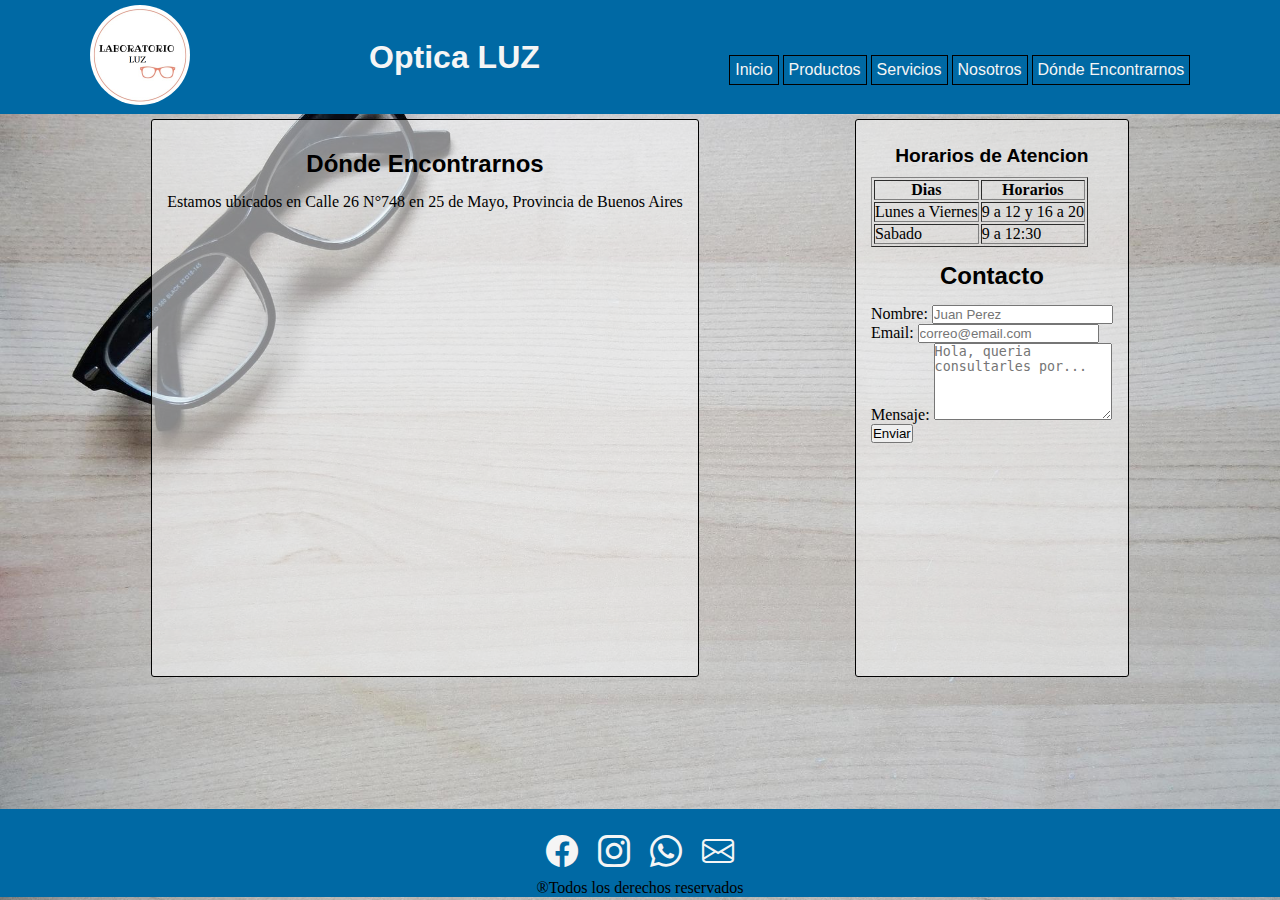
==== commit 1e015f8f: "Se realizaron ajustes" ====
--- a/pages/donde_encontrarnos.html
+++ b/pages/donde_encontrarnos.html
@@ -27,7 +27,7 @@
                 <li><a href='./productos.html'>Productos</a></li>
                 <li><a href='./servicios.html'>Servicios</a></li>
                 <li><a href='./nosotros.html'>Nosotros</a></li>
-                <li><a href='#'>Donde Encontrarnos</a></li>
+                <li><a href='#'>Dónde Encontrarnos</a></li>
             </ul>
         </nav>
     <!--Contenido de la pagina-->
@@ -36,7 +36,7 @@
     <main class="dondeEncontrarnos">
         <div class="row">
             <section title="ubicacion" class="ubicacion">    
-                <h2>Donde Encontrarnos</h2>
+                <h2>Dónde Encontrarnos</h2>
                 <p class="descripcion">Estamos ubicados en Calle 26 N°748 en 25 de Mayo, Provincia de Buenos Aires</p>
                 <div class="gmaps" align="center">
                     <iframe src="https://www.google.com/maps/embed?pb=!1m18!1m12!1m3!1d5962.123265335487!2d-60.17241836245969!3d-35.43322970164302!2m3!1f0!2f0!3f0!3m2!1i1024!2i768!4f13.1!3m3!1m2!1s0x95be6055d56376e3%3A0x43c1f86400e4485!2sC.%2026%20748%2C%20B6660ALP%20Veinticinco%20de%20Mayo%2C%20Provincia%20de%20Buenos%20Aires!5e0!3m2!1ses-419!2sar!4v1658115473741!5m2!1ses-419!2sar" width=350 height=450 style="border:0;" allowfullscreen="" loading="lazy" referrerpolicy="no-referrer-when-downgrade" align="middle"></iframe>
--- a/css/estilos.css
+++ b/css/estilos.css
@@ -96,40 +96,8 @@
 /* Contenido de pagina principal */
 .mainInicio {
   grid-area: mainInicio;
-  /*     .perro{
-          background-image: url("../assets/fotos/establecimiento/bordeaux-dog-217018_1280.jpg");
-          background-position: center;
-          background-size: cover;
-      }
-      .nene{
-          background-image: url("../assets/fotos/establecimiento/kid-1508121_1920.jpg");
-          background-position: center;
-          background-size: cover;
-      }
-      .amigas{
-          background-image: url("../assets/fotos/establecimiento/people-2596150_1920.jpg");
-          background-position: center;
-          background-size: cover;
-      }
-      .hombre1{
-          background-image: url("../assets/fotos/establecimiento/eyeglasses-1866734_1920.jpg");
-          background-position: center;
-          background-size: cover;
-      }
-      .hombre2{
-          background-image: url("../assets/fotos/establecimiento/happy-1836445_1920.jpg");
-          background-position: center;
-          background-size: cover;
-      }
-      .mujer1{
-          background-image: url("../assets/fotos/establecimiento/woman-1869116_1920.jpg");
-          background-position: center;
-          background-size: cover;
-      }
-      .anteojoslibro{
-          background-image: url("../assets/fotos/establecimiento/glasses-1052023_1920.jpg");
-          background-position: center;
-          background-size: cover;
+  /*     .masFotosinicio{
+          grid-area: masFotos;
       } */
 }
 .mainInicio .establecimiento {
@@ -147,48 +115,81 @@
   min-width: 220px;
   min-height: 360px;
   object-fit: cover;
-  max-height: 60vh;
-}
-
-.productosYServicios {
+  max-height: 65vh;
+}
+.mainInicio .productosYServicios {
   grid-area: productosYServicios;
-}
-.productosYServicios ul {
-  margin-left: 20px;
-}
-
-.masFotosinicio {
-  grid-area: masFotos;
-}
-
-/* Se añade Mixin */
-#foto1 {
-  width: 100%;
-  height: 33.3333333333%;
-  min-height: 120px;
+  /* Aca mediante MAPS y EXTEND vamos a definir a todos las minifotos*/
+}
+.mainInicio .productosYServicios .miniFotosPyS div {
+  display: flex;
+  flex-direction: column;
+}
+.mainInicio .productosYServicios .miniFotosPyS div div {
+  margin-top: 50px;
+  height: 30px;
+  width: 75%;
+  background-color: black;
+  align-self: center;
+  border-radius: 15px;
+}
+.mainInicio .productosYServicios .miniFotosPyS div div p {
+  text-align: center;
+  color: whitesmoke;
+  text-shadow: 1px;
+  font-size: medium;
+}
+.mainInicio .productosYServicios .miniatura, .mainInicio .productosYServicios #Accesorios, .mainInicio .productosYServicios #ProtesisOculares, .mainInicio .productosYServicios #Soluciones, .mainInicio .productosYServicios #Lupas, .mainInicio .productosYServicios #Binoculares, .mainInicio .productosYServicios #LentesDeContacto, .mainInicio .productosYServicios #LentesRecetados, .mainInicio .productosYServicios #LentesDeSol {
+  width: 210px;
+  height: 150px;
   background-position: center;
   background-size: cover;
-  background-image: url("../assets/fotos/establecimiento/lens-4818786_1920.jpg");
-}
-
-#foto2 {
-  width: 100%;
-  height: 33.3333333333%;
-  min-height: 120px;
-  background-position: center;
-  background-size: cover;
-  background-image: url("../assets/fotos/establecimiento/contact-lenses-4792983_1920.jpg");
-}
-
-#foto3 {
-  width: 100%;
-  height: 33.3333333333%;
-  min-height: 120px;
-  background-position: center;
-  background-size: cover;
-  background-image: url("../assets/fotos/establecimiento/glasses-6336907_1920.jpg");
-}
-
+}
+.mainInicio .productosYServicios .miniatura:hover, .mainInicio .productosYServicios #Accesorios:hover, .mainInicio .productosYServicios #ProtesisOculares:hover, .mainInicio .productosYServicios #Soluciones:hover, .mainInicio .productosYServicios #Lupas:hover, .mainInicio .productosYServicios #Binoculares:hover, .mainInicio .productosYServicios #LentesDeContacto:hover, .mainInicio .productosYServicios #LentesRecetados:hover, .mainInicio .productosYServicios #LentesDeSol:hover {
+  filter: grayscale(100%);
+}
+.mainInicio .productosYServicios #LentesDeSol {
+  background-image: url("../assets/fotos/imagenesindex/sunglasses-1370256_1920.jpg");
+}
+.mainInicio .productosYServicios #LentesRecetados {
+  background-image: url("../assets/fotos/imagenesindex/glasses-6336907_1920.jpg");
+}
+.mainInicio .productosYServicios #LentesDeContacto {
+  background-image: url("../assets/fotos/imagenesindex/lens-4818786_1920.jpg");
+}
+.mainInicio .productosYServicios #Binoculares {
+  background-image: url("../assets/fotos/imagenesindex/binoculars-3643343_1920.jpg");
+}
+.mainInicio .productosYServicios #Lupas {
+  background-image: url("../assets/fotos/imagenesindex/a-book-3045205_1920.jpg");
+}
+.mainInicio .productosYServicios #Soluciones {
+  background-image: url("../assets/fotos/imagenesindex/contact-lenses-4792983_1920.jpg");
+}
+.mainInicio .productosYServicios #ProtesisOculares {
+  background-image: url("../assets/fotos/imagenesindex/protesis_ocular.jpg");
+}
+.mainInicio .productosYServicios #Accesorios {
+  background-image: url("../assets/fotos/imagenesindex/glasses-1124417_1920.jpg");
+}
+.mainInicio .productosYServicios .miniFotosPyS {
+  display: flex;
+  flex-direction: row;
+  flex-wrap: wrap;
+  justify-content: center;
+  align-items: center;
+}
+
+/* Se añade Mixin */
+/* #foto1{
+    @include miniFotosEstilos(url("../assets/fotos/imagenesindex/lens-4818786_1920.jpg"));
+}
+#foto2{
+    @include miniFotosEstilos(url("../assets/fotos/imagenesindex/contact-lenses-4792983_1920.jpg"));
+}
+#foto3{
+    @include miniFotosEstilos(url("../assets/fotos/imagenesindex/glasses-6336907_1920.jpg"));
+} */
 .promocionesBancarias {
   grid-area: promociones;
 }
@@ -208,6 +209,7 @@
 }
 .promocionesBancarias .imgdesc .descuentos img {
   height: 100%;
+  width: 100%;
   object-fit: cover;
 }
 
@@ -262,27 +264,6 @@
   align-items: center;
   flex-wrap: wrap;
   justify-content: center;
-  /* Aca mediante MAPS y EXTEND vamos a definir a todos los productos */
-  /* $productos:(
-      productoA1: url("../assets/fotos/productos/union_pacific_sol.jpg"),
-      productoA2: url("../assets/fotos/productos/mara-lente-sol.jpg"),
-      productoA3: url("../assets/fotos/productos/valdez-receta.jpg"),
-      productoA4: url("../assets/fotos/productos/D_NQ_NP_786286-MLA46233536589_062021-O.jpg"),
-      productoA5: url("../assets/fotos/productos/D_NQ_NP_2X_957470-MLA45538941816_042021-F.jpg"),
-      productoA6: url("../assets/fotos/productos/38248696-gafas-de-sol-classic.jpg"),
-      productoB1: url("../assets/fotos/productos/valdes-receta.jpg"),
-      productoB2: url("../assets/fotos/productos/union_pacific_receta.jpg"),
-      productoB3: url("../assets/fotos/productos/lentes-litio.jpg"),
-      productoC1: url("../assets/fotos/productos/estuche-de-lentes-en-silicona.jpg"),
-      productoC2: url("../assets/fotos/productos/cordones.jpg")
-  ); */
-  /* 
-  @each $articulo, $url in $productos {
-      {$articulo}{
-          @extend .miniatura;
-          background-image: $url;
-      }
-  } */
 }
 .productos .lentesDeSol div, .productos .lentesRecetados div, .productos .accesorios div {
   width: 260px;
@@ -386,9 +367,9 @@
   }
   .mainInicio {
     display: grid;
-    grid-template-columns: 2fr 1fr 1fr;
+    grid-template-columns: 3fr 1fr;
     grid-template-rows: 1fr 1fr;
-    grid-template-areas: "establecimiento establecimiento promociones" "productosYServicios masFotos promociones";
+    grid-template-areas: "establecimiento promociones" "productosYServicios promociones";
   }
   .accesorios {
     flex-direction: column;
@@ -396,24 +377,6 @@
   .productos article {
     overflow: auto;
   }
-  /*     .productos{
-          display: grid;
-          grid-template-columns: 1fr;
-          grid-template-rows: 150px 80px auto 80px auto 80px auto;
-          grid-template-areas: "titulo_productos"
-          "titulo_lentesDeSol"
-          "lentesDeSol"
-          "titulo_lentesRecetados"
-          "lentesRecetados"
-          "titulo_accesorios"
-          "accesorios";
-          .lentesDeSol, .lentesRecetados, .accesorios{
-              display: flex;
-              flex-direction: row;
-              align-items: center;
-              flex-wrap: nowrap;
-          }
-      } */
 }
 
 /*# sourceMappingURL=estilos.css.map */
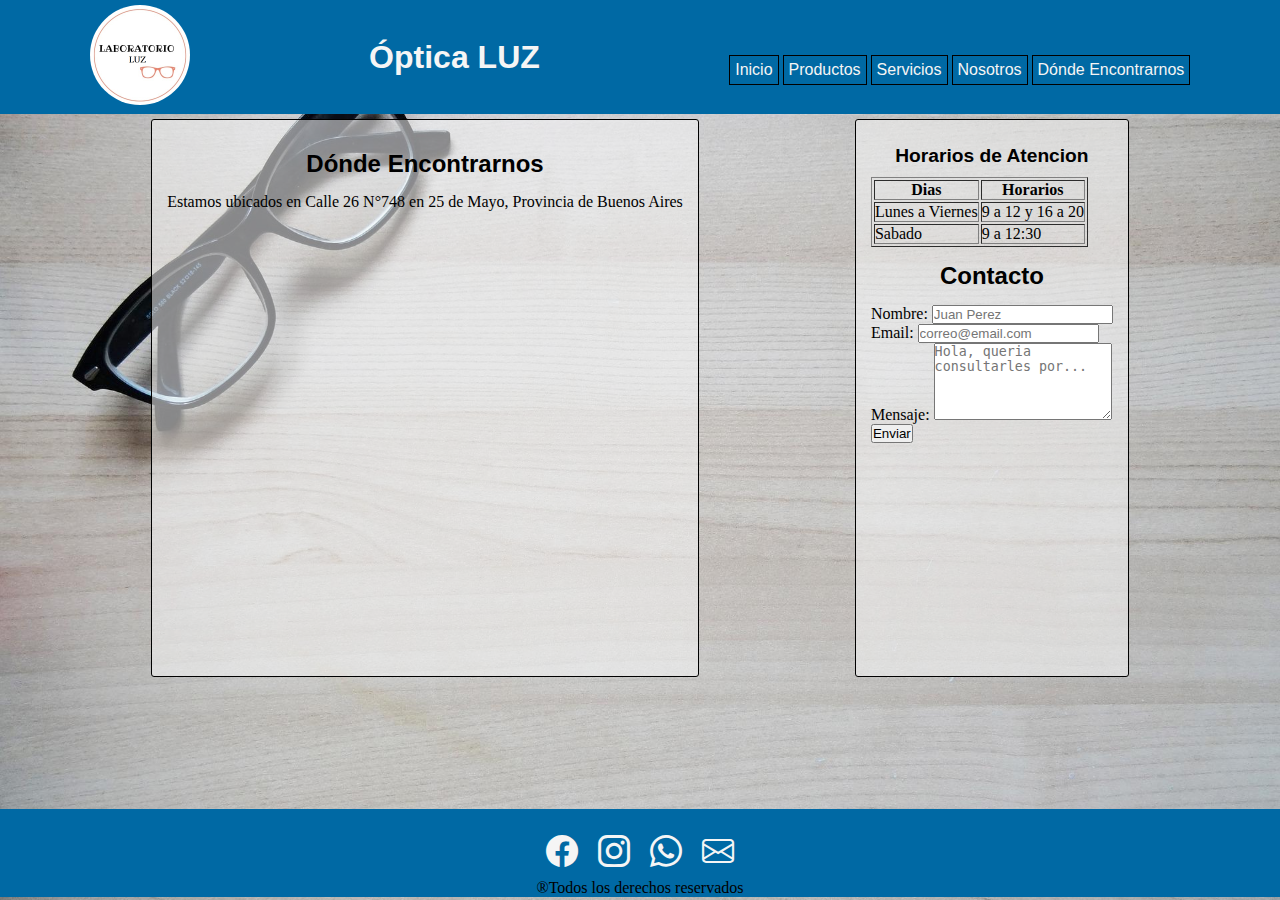
==== commit ba0df4c5: "se realizaron algunas correcciones" ====
--- a/pages/donde_encontrarnos.html
+++ b/pages/donde_encontrarnos.html
@@ -20,7 +20,7 @@
     <!--El Header consta de un logo y el nombre del negocio. Al hacer click sobre el logo se vuelve al inicio, tambien es posible navegar entre las paginas del sitio-->
     <header class="header">
         <a href="../index.html" class="logo animate__fadeInLeft animate__animated animate__slow"><img src="../assets/logos/logo.jpeg" alt="logo" height="100" width="100" /></a>
-        <h1 class="titulo animate__fadeInLeft animate__animated animate__slow"><strong>Optica LUZ</strong></h1>
+        <h1 class="titulo animate__fadeInLeft animate__animated animate__slow"><strong>Óptica LUZ</strong></h1>
         <nav class="barraNavegacion">
             <ul>
                 <li><a href='../index.html'>Inicio</a></li>
